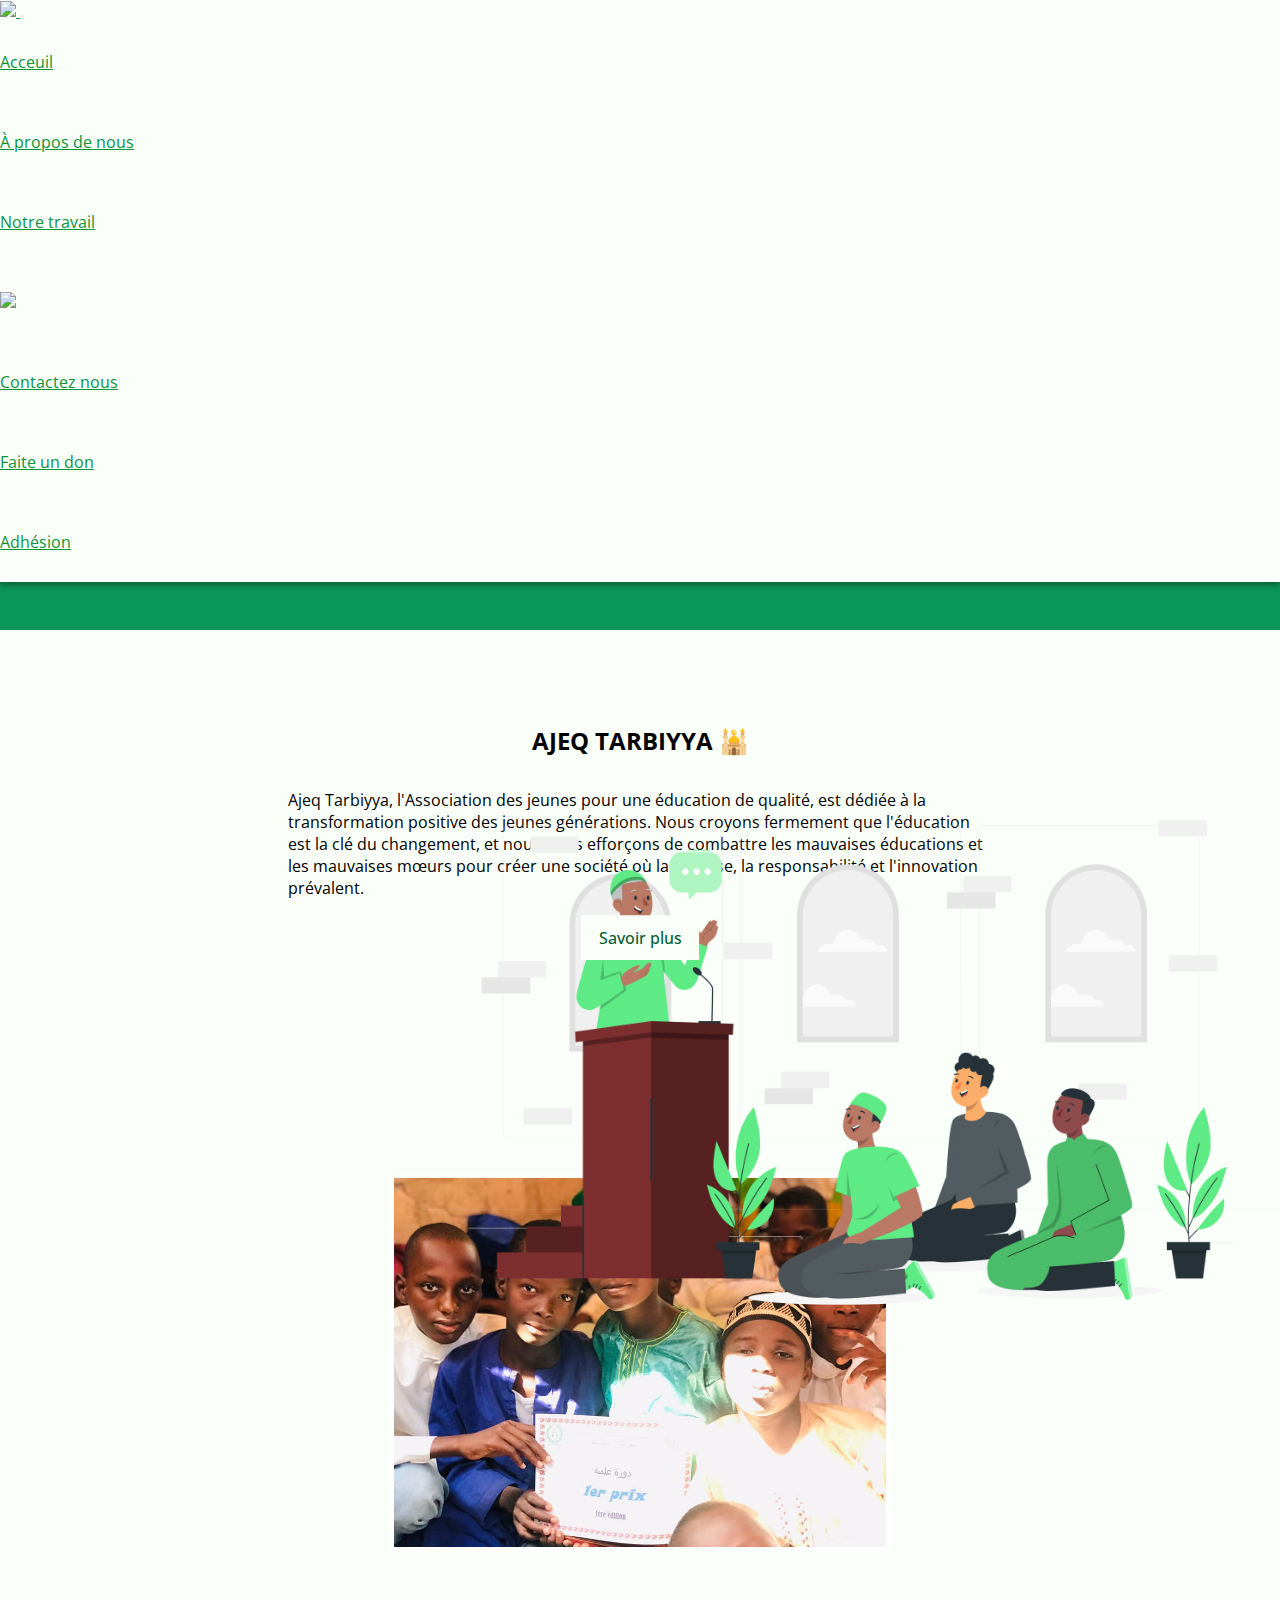
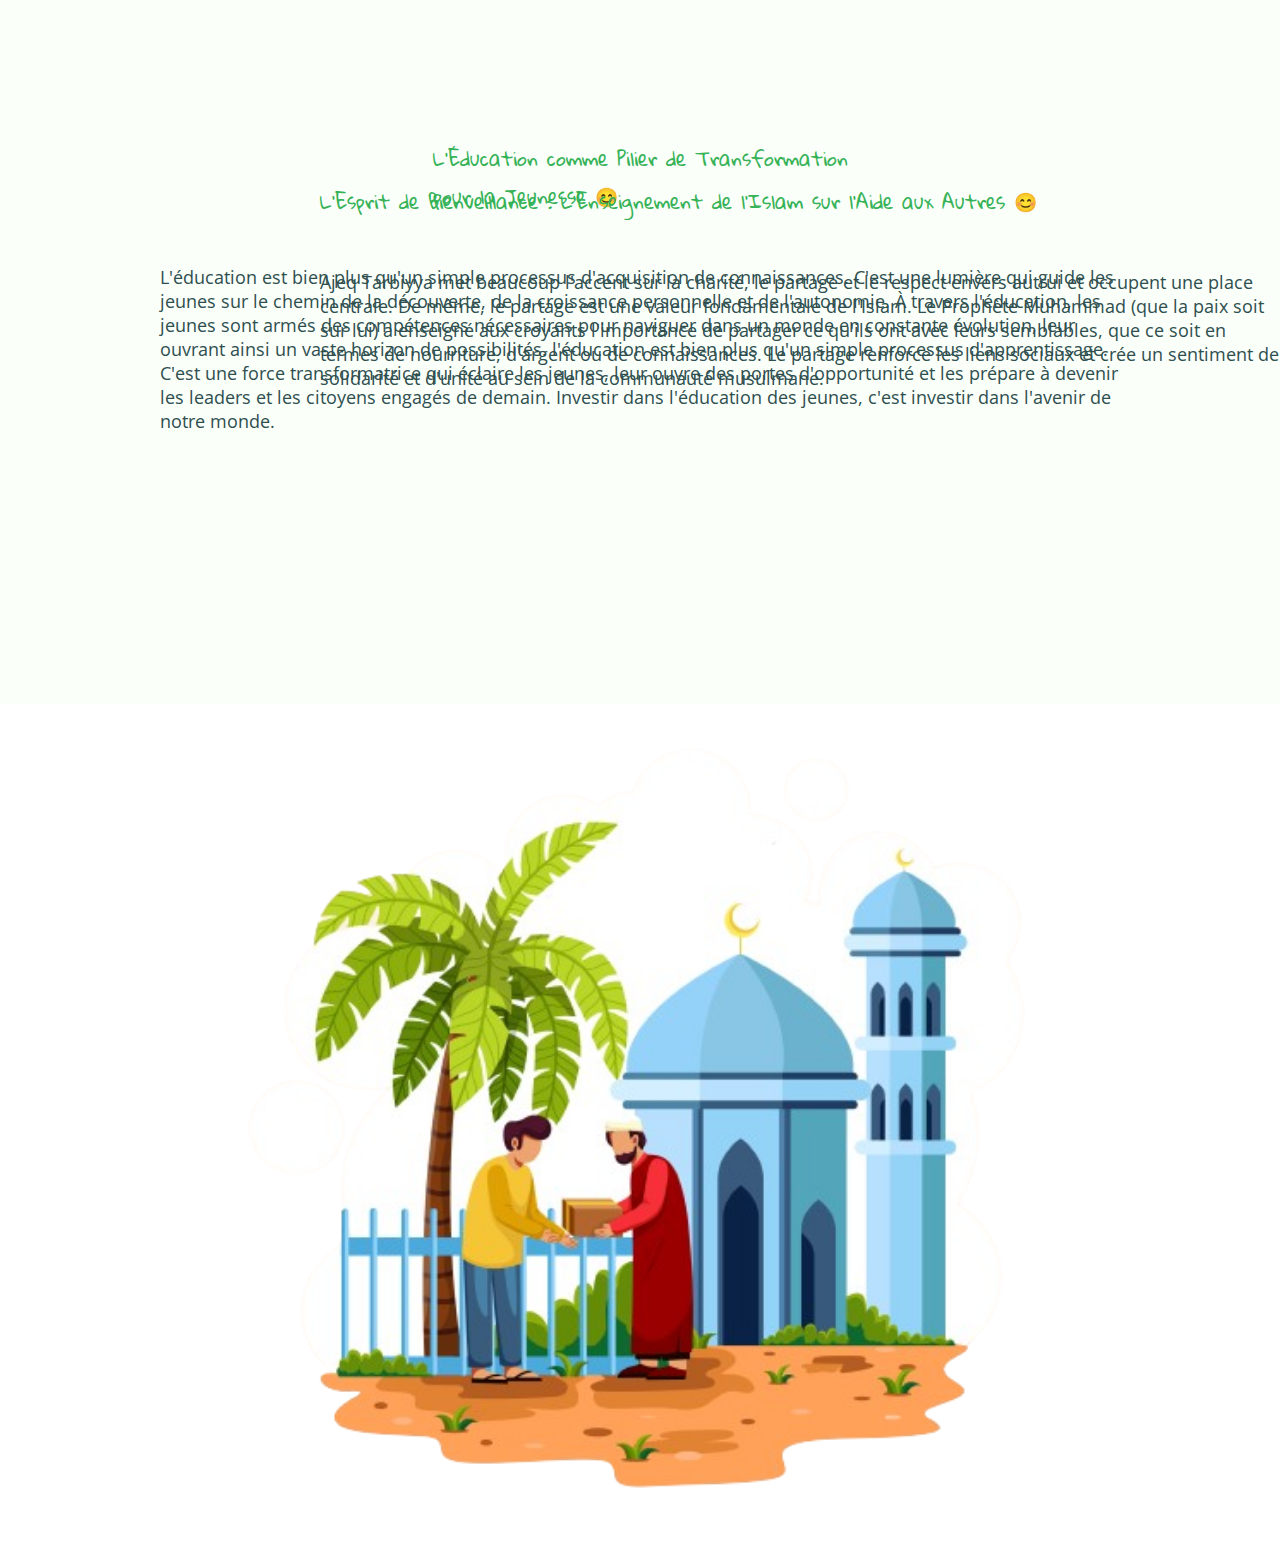
==== index.html @ 0041eaa5 "Adding ancre to the education page" ====
<!DOCTYPE html>
<html lang="fr">
  <head>
    <meta charset="UTF-8" />
    <meta http-equiv="X-UA-Compatible" content="IE=edge" />
    <meta name="viewport" content="width=device-width, initial-scale=1.0" />
    <link rel="stylesheet" href="styles/style.css" />
    <link
      href="https://cdn.jsdelivr.net/npm/bootstrap@5.3.2/dist/css/bootstrap.min.css"
      rel="stylesheet"
      integrity="sha384-T3c6CoIi6uLrA9TneNEoa7RxnatzjcDSCmG1MXxSR1GAsXEV/Dwwykc2MPK8M2HN"
      crossorigin="anonymous"
    />
    <title>Page d'acceuil</title>
  </head>
  <body>
    <header>
      <nav class="navbar navbar-expand-lg navbar-dark" id="headerNav">
        <div class="container-fluid">
          <a class="link navbar-brand d-block d-lg-none" href="#">
            <img
              src="/images/Capture_d_écran_2024-01-18_à_03.47.21-removebg-preview.png"
              height="80"
            />
          </a>
          <button
            class="navbar-toggler"
            type="button"
            data-bs-toggle="collapse"
            data-bs-target="#navbarNavDropdown"
            aria-controls="navbarNavDropdown"
            aria-expanded="false"
            aria-label="Toggle navigation"
          >
            <span class="navbar-toggler-icon burger"></span>
          </button>

          <div class="collapse navbar-collapse" id="navbarNavDropdown">
            <ul class="navbar-nav mx-auto">
              <li class="nav-item">
                <a
                  class="link nav-link mx-2 active lien"
                  aria-current="page"
                  href="index.html"
                  >Acceuil</a
                >
              </li>
              <li class="nav-item">
                <a class="link nav-link mx-2 lien" href="about.html"
                  >À propos de nous</a
                >
              </li>
              <li class="nav-item">
                <a class="link nav-link mx-2 lien" href="ourwork.html"
                  >Notre travail</a
                >
              </li>
              <li class="nav-item d-none d-lg-block">
                <a class="link nav-link mx-2" href="index.html">
                  <img
                    src="/images/Capture_d_écran_2024-01-18_à_03.47.21-removebg-preview.png"
                    height="80"
                  />
                </a>
              </li>
              <li class="nav-item">
                <a class="link nav-link mx-2 lien" href="#">Contactez nous</a>
              </li>
              <li class="nav-item">
                <a class="link nav-link mx-2 lien" href="#">Faite un don</a>
              </li>
              <li class="nav-item">
                <a class="link nav-link mx-2 lien" href="#">Adhésion</a>
              </li>
            </ul>
          </div>
        </div>
      </nav>
      <div class="container-fluid">
        <div class="row div_head_row">
          <div class="col-md-6 col-sm-12 div_head_text">
            <h2 class="text-white">AJEQ TARBIYYA &#128332;</h2>
            <p id="scrollingText" class="w-50 text-start text-white"></p>
            <a class="encre" href="#Education-SE">
              <button>
                <span>Savoir plus</span>
                <svg
                  viewBox="-5 -5 110 110"
                  preserveAspectRatio="none"
                  aria-hidden="true"
                >
                  <path
                    d="M0,0 C0,0 100,0 100,0 C100,0 100,100 100,100 C100,100 0,100 0,100 C0,100 0,0 0,0"
                  />
                </svg>
              </button>
            </a>
          </div>
          <div class="col-md-6 col-sm-12 div_head_img">
            <!--   ================ CRÉATION DU SLIDER IMAGE =================== -->

            <div class="w3-content w3-section" style="max-width: 500px">
              <img
                class="mySlides"
                src="images/ajeq-prix.jpeg"
                style="width: 100%"
              />
              <img
                class="mySlides"
                src="images/groupe-enfants.jpg"
                style="width: 100%"
              />
              <img
                class="mySlides"
                src="images/prix-ajeq-enfants.jpeg"
                style="width: 100%"
              />
            </div>
            <!--  ================ FIN ====================== -->
          </div>
        </div>
      </div>
    </header>
    <!--  ================ good-education-SE  ====================== -->
    <div class="container-fluid good-education-SE" id="Education-SE">
      <div class="row h-100 good-education-row">
        <div class="col-md-6 col-sm-12 good-education-illus">
          <img src="images/Imam-rafiki.png" alt="" />
        </div>
        <div class="col-md-6 col-sm-12 good-education-text">
          <h3 class="text-center">
            L'Éducation comme Pilier de Transformation <br />
            pour la Jeunesse &#128522;
          </h3>
          <p>
            L'éducation est bien plus qu'un simple processus d'acquisition de
            connaissances. C'est une lumière qui guide les jeunes sur le chemin
            de la découverte, de la croissance personnelle et de l'autonomie. À
            travers l'éducation, les jeunes sont armés des compétences
            nécessaires pour naviguer dans un monde en constante évolution, leur
            ouvrant ainsi un vaste horizon de possibilités. l'éducation est bien
            plus qu'un simple processus d'apprentissage. C'est une force
            transformatrice qui éclaire les jeunes, leur ouvre des portes
            d'opportunité et les prépare à devenir les leaders et les citoyens
            engagés de demain. Investir dans l'éducation des jeunes, c'est
            investir dans l'avenir de notre monde.
          </p>
        </div>
      </div>
    </div>
    <!--  ================ FIN  ====================== -->
 <!--  ================ charity-SE  ====================== -->
 <div class="container-fluid charity-SE">
  <div class="row h-100 charity-SE-row">
    <div class="col-md-6 col-sm-12 charity-SE-text">
      <h3 class="text-center">
        L'Esprit de Bienveillance : L'Enseignement de l'Islam sur l'Aide
        aux Autres &#128522;
      </h3>
      <p>
        Ajeq Tarbiyya met beaucoup l'accent sur la charité, le partage et le respect envers autrui
        et occupent une place centrale. 
        De même, le partage est une valeur fondamentale de l'Islam.
         Le Prophète Muhammad (que la paix soit sur lui) a enseigné aux 
         croyants l'importance de partager ce qu'ils ont avec leurs 
         semblables, que ce soit en termes de nourriture, d'argent ou de 
         connaissances. Le partage renforce les liens sociaux et crée un 
         sentiment de solidarité et d'unité au sein de la communauté
         musulmane.
      </p>
    </div>
    <div class="col-md-6 col-sm-12 charity-SE-illus">
      <img src="images/charity-removebg-preview.png" alt="" />
    </div>
   
  </div>
</div>
 <!--  ================ FIN  ====================== -->
    <script
      src="https://kit.fontawesome.com/17f6642d7e.js"
      crossorigin="anonymous"
    ></script>
    <script src="scripts/script.js"></script>
    <script
      src="https://cdn.jsdelivr.net/npm/bootstrap@5.3.2/dist/js/bootstrap.bundle.min.js"
      integrity="sha384-C6RzsynM9kWDrMNeT87bh95OGNyZPhcTNXj1NW7RuBCsyN/o0jlpcV8Qyq46cDfL"
      crossorigin="anonymous"
    ></script>
  </body>
</html>
---- styles/style.css ----
@import url('https://fonts.googleapis.com/css2?family=Open+Sans:ital,wght@0,300;0,400;0,500;0,600;0,700;0,800;1,300;1,400;1,500;1,600;1,700;1,800&display=swap');
/* font-family: 'Open Sans', sans-serif; */
@import url('https://fonts.googleapis.com/css2?family=Rubik:ital,wght@0,300;0,400;0,500;0,600;0,700;0,800;0,900;1,300;1,400;1,500;1,600;1,700;1,800;1,900&display=swap');
@import url('https://fonts.googleapis.com/css2?family=Gloria+Hallelujah&display=swap');

:root {
  --motion-ease: cubic-bezier(0.68, -0.6, 0.32, 1.6);
  --motion-duration: 0.3s;
}

/* font-family: 'Rubik', sans-serif; */
* {
  padding: 0;
  margin: 0;
  box-sizing: border-box;
}

body {
  font-family: 'Open Sans', sans-serif !important;
}

header {
  width: 100%;
  height: 70vh;
  background: hsl(153, 89%, 31%);
  background: linear-gradient(90deg, hsla(165, 89%, 31%, 1) 0%, hsl(149, 47%, 46%) 100%);
  background: -moz-linear-gradient(90deg, hsl(153, 89%, 31%) 0%, hsl(149, 47%, 46%) 100%);
  background: -webkit-linear-gradient(90deg, hsl(153, 89%, 31%) 0%, hsl(149, 47%, 46%) 100%);
  filter: progid: DXImageTransform.Microsoft.gradient(startColorstr="#099773", endColorstr="#43B692", GradientType=1);
}

.navbar .navbar-toggler-icon {
  background: hsl(153, 89%, 31%) !important;
  border-radius: 3px;
  background-image: url(/images/menu.png) !important;
  background-position: center !important;
  background-repeat: no-repeat !important;
  background-size: cover !important;
}

.navbar .navbar-toggler-icon:active {
  background: hsl(153, 92%, 19%) !important;
}

.burger {
  color: green !important;
}

.link {
  color: rgb(11, 148, 59) !important;
}

nav {
  background-color: #fafffa;
  box-shadow: rgba(0, 0, 0, 0.16) 0px 3px 6px, rgba(0, 0, 0, 0.23) 0px 3px 6px;
}

.div_head_text {
  height: 57.8vh !important;
  display: flex;
  flex-direction: column;
  align-items: center;
  justify-content: center;
}

.div_head_text h2 {
  margin-bottom: 2rem;
}

#scrollingText {
  font-size: 16px;
  width: 55% !important;
}

.div_head_text button {
  appearance: none;
  background: transparent;
  border: 0;
  color: hsl(153, 92%, 19%) !important;
  cursor: pointer;
  font: inherit;
  font-weight: 500;
  line-height: 1;
  padding: 0.9em 1.1em;
  position: relative;
  transition: filter var(--motion-duration);
  margin-top: 1rem;
}

button:hover {
  filter: brightness(1.1);
}

button:active {
  filter: brightness(0.9);
}

button>span {
  display: block;
  position: relative;
  transition: transform var(--motion-duration) var(--motion-ease);
  z-index: 1;
}

button:hover>span {
  transform: scale(1.05);
}

button:active>span {
  transform: scale(0.95);
}

button>svg {
  fill: #fafffa;
  position: absolute;
  top: -5%;
  left: -5%;
  width: 110%;
  height: 110%;
}

button>svg>path {
  transition: var(--motion-duration) var(--motion-ease);
}

button:hover>svg>path {
  d: path("M0,0 C0,-5 100,-5 100,0 C105,0 105,100 100,100 C100,105 0,105 0,100 C-5,100 -5,0 0,0");
}

button:active>svg>path {
  d: path("M0,0 C30,10 70,10 100,0 C95,30 95,70 100,100 C70,90 30,90 0,100 C5,70 5,30 0,0");
}

.div_head_img {
  height: 57.8vh !important;
  display: flex;
  align-items: center;
  justify-content: center;
  background-image: url(/images/Curve\ Line.svg) !important;
  background-size: cover;
  background-position: center;
  background-repeat: no-repeat;
}

.lien:hover {
  color: rgba(11, 100, 42, 0.731) !important;
  font-weight: bolder;
}

/* ================SLIDER STYLE========================= */
.mySlides {
  display: none;
}

.w3-section {
  border: 4px solid #fff;
}

/* ================FIN========================= */
/*    height: 100% !important;
   background-color: aqua;
   background-image: url(/images/Moon.svg) !important; */
/* ================ Fgood-education-SE ========================= */
.good-education-SE {
  width: 100%;
  height: 93vh;
  background-color: #fafffa;
}

.good-education-row {
  height: 100% !important;
}

.good-education-illus {
  display: flex;
  flex-direction: column;
  justify-content: center;
  align-items: end;
  height: 100% !important;
}

.good-education-text {
  display: flex;
  flex-direction: column;
  justify-content: center;
  align-items: center;
  height: 100% !important;
  background-image: url(../images/mandala-green.jpg);
  background-repeat: no-repeat;
  background-size: 300px;
  background-position: bottom -27% right -10%;
}

.good-education-illus img {
  width: 67%;
}

.good-education-text h3 {
  font-family: "Gloria Hallelujah", cursive;
  font-weight: 400;
  font-style: normal;
  color: #36b257;
  margin-bottom: 50px;
}

.good-education-text p {
  width: 75%;
  color: darkslategrey;
  font-size: 18px;
}

/* ================ FIN ========================= */
/* ================ charity-SE ========================= */
.charity-SE {
  width: 100%;
  height: 93vh;
  background-color: #fafffa;
}

.charity-SE-row {
  height: 100% !important;
}

.charity-SE-illus {
  display: flex;
  flex-direction: column;
  justify-content: center;
  align-items: center;
  height: 100% !important;
  background-image: url(../images/mandala-green.jpg);
  background-repeat: no-repeat;
  background-size: 300px;
  background-position: top -27% right 12%;
}

.charity-SE-text {
  display: flex;
  flex-direction: column;
  justify-content: center;
  align-items: end;
  height: 100% !important;

}

.charity-SE-illus img {
  width: 67%;
}

.charity-SE-text h3 {
  font-family: "Gloria Hallelujah", cursive;
  font-weight: 400;
  font-style: normal;
  color: #36b257;
  margin-bottom: 50px;
  width: 75%;
}

.charity-SE-text p {
  width: 75%;
  color: darkslategrey;
  font-size: 18px;
}

/* ================ FIN ========================= */
@media screen and (min-width:992px) {
  .nav-item {
    line-height: 80px;
  }
}

@media screen and (max-width:843px) {
  header {
    width: 100%;
    height: 100vh !important;
  }
}

@media screen and (max-width:1024px) {
  header {
    width: 100%;
    height: 90vh !important;
  }

  #scrollingText {
    font-size: 14px;
    width: 85% !important;
  }

  .w3-section {
    width: 85%;
  }
}
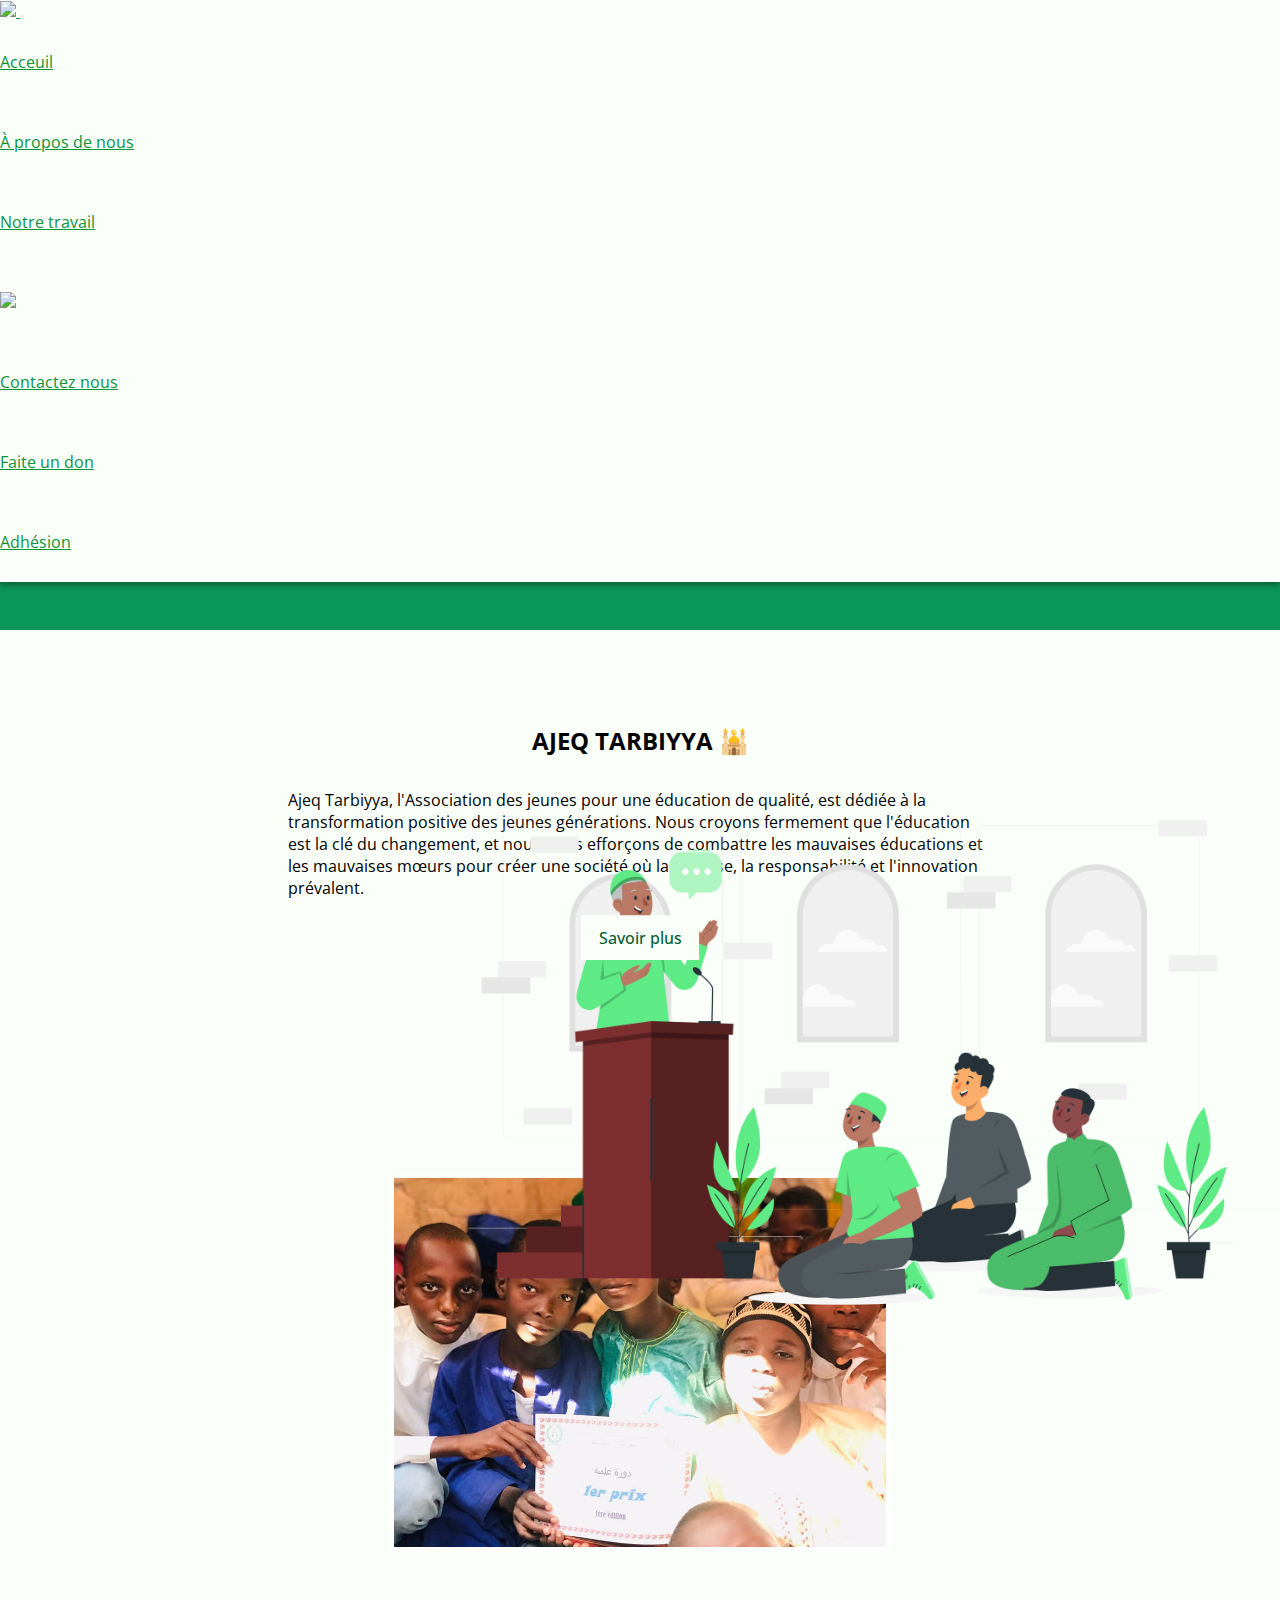
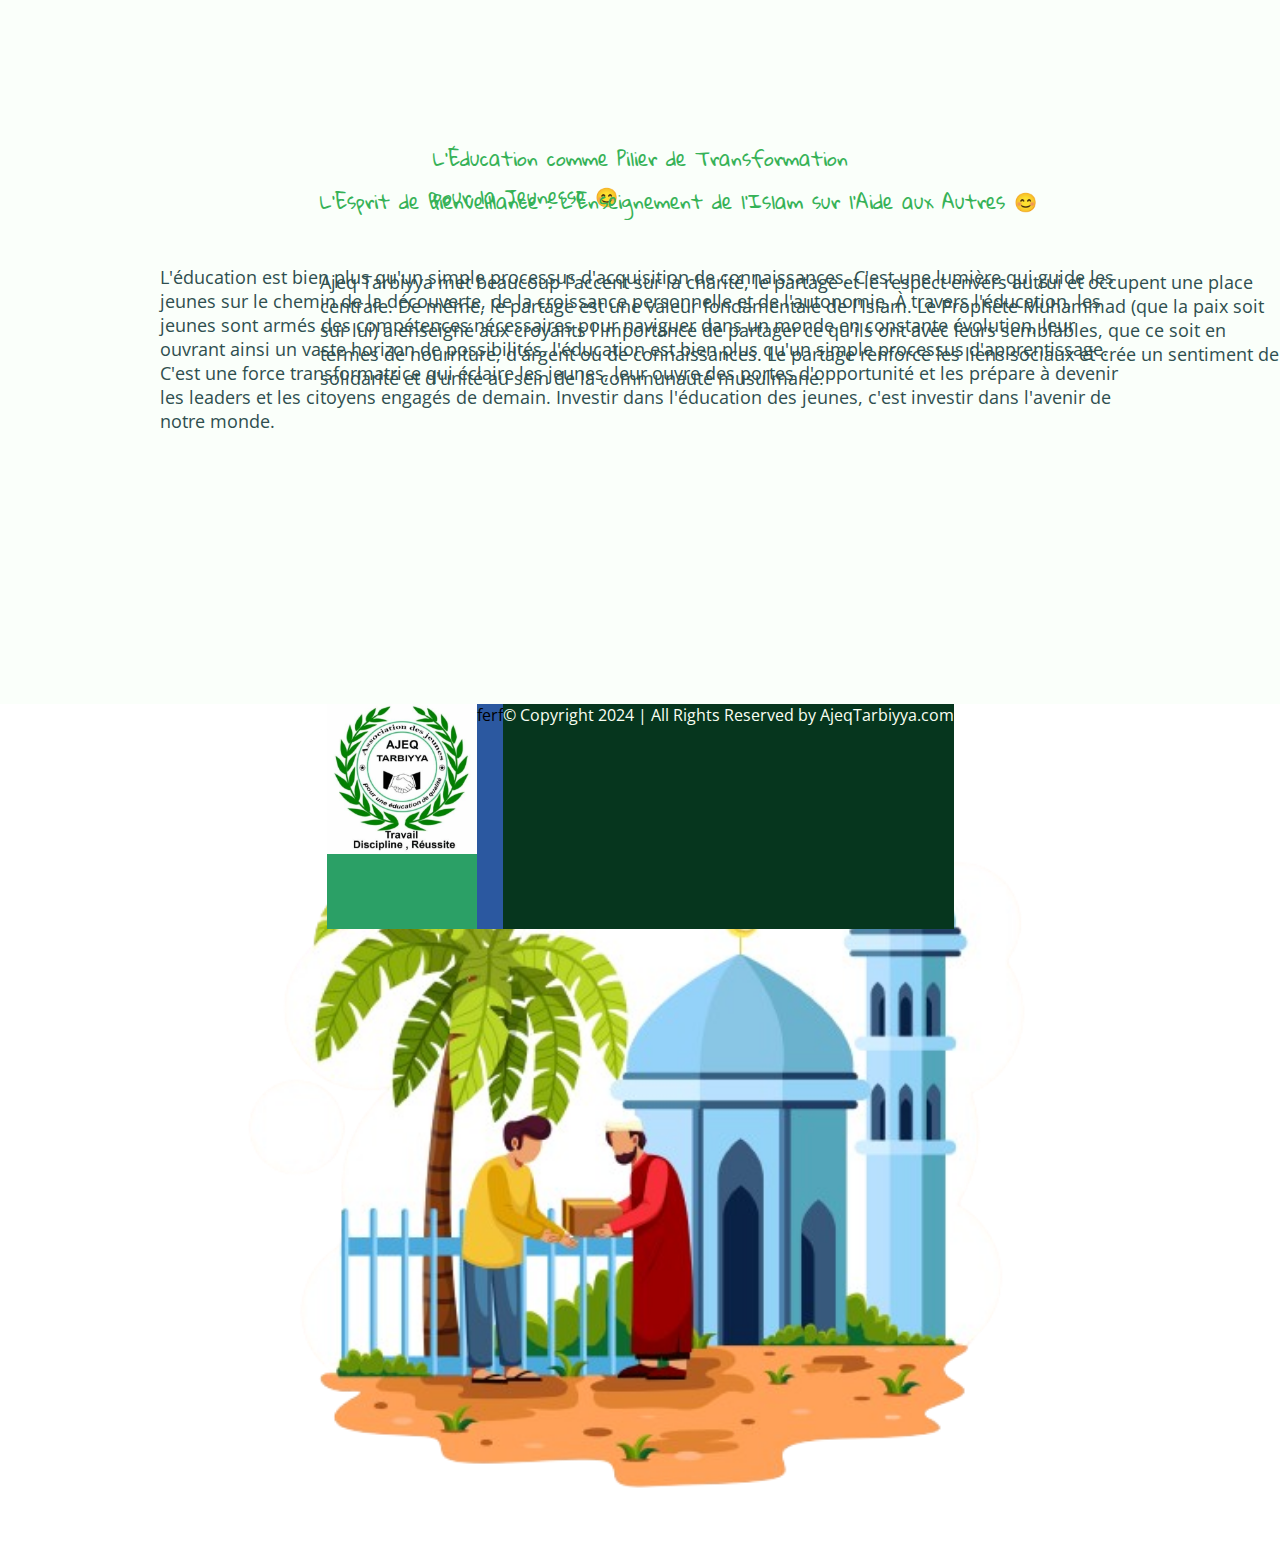
==== commit f328f94c: "footer" ====
--- a/index.html
+++ b/index.html
@@ -149,33 +149,49 @@
       </div>
     </div>
     <!--  ================ FIN  ====================== -->
- <!--  ================ charity-SE  ====================== -->
- <div class="container-fluid charity-SE">
-  <div class="row h-100 charity-SE-row">
-    <div class="col-md-6 col-sm-12 charity-SE-text">
-      <h3 class="text-center">
-        L'Esprit de Bienveillance : L'Enseignement de l'Islam sur l'Aide
-        aux Autres &#128522;
-      </h3>
-      <p>
-        Ajeq Tarbiyya met beaucoup l'accent sur la charité, le partage et le respect envers autrui
-        et occupent une place centrale. 
-        De même, le partage est une valeur fondamentale de l'Islam.
-         Le Prophète Muhammad (que la paix soit sur lui) a enseigné aux 
-         croyants l'importance de partager ce qu'ils ont avec leurs 
-         semblables, que ce soit en termes de nourriture, d'argent ou de 
-         connaissances. Le partage renforce les liens sociaux et crée un 
-         sentiment de solidarité et d'unité au sein de la communauté
-         musulmane.
-      </p>
+    <!--  ================ charity-SE  ====================== -->
+    <div class="container-fluid charity-SE">
+      <div class="row h-100 charity-SE-row">
+        <div class="col-md-6 col-sm-12 charity-SE-text">
+          <h3 class="text-center">
+            L'Esprit de Bienveillance : L'Enseignement de l'Islam sur l'Aide aux
+            Autres &#128522;
+          </h3>
+          <p>
+            Ajeq Tarbiyya met beaucoup l'accent sur la charité, le partage et le
+            respect envers autrui et occupent une place centrale. De même, le
+            partage est une valeur fondamentale de l'Islam. Le Prophète Muhammad
+            (que la paix soit sur lui) a enseigné aux croyants l'importance de
+            partager ce qu'ils ont avec leurs semblables, que ce soit en termes
+            de nourriture, d'argent ou de connaissances. Le partage renforce les
+            liens sociaux et crée un sentiment de solidarité et d'unité au sein
+            de la communauté musulmane.
+          </p>
+        </div>
+        <div class="col-md-6 col-sm-12 charity-SE-illus">
+          <img src="images/charity-removebg-preview.png" alt="" />
+        </div>
+      </div>
     </div>
-    <div class="col-md-6 col-sm-12 charity-SE-illus">
-      <img src="images/charity-removebg-preview.png" alt="" />
-    </div>
-   
-  </div>
-</div>
- <!--  ================ FIN  ====================== -->
+    <footer>
+      <div class="container bg-dark">
+        <div class="row bg-danger">
+          <div class="col-md-6 col-sm-12 d-flex">
+            <img
+              class="footer-logo-img"
+              src="images/logo ajeq.png"
+              alt="logo Ajeq Tarbiyya"
+            />
+            <ul></ul>
+          </div>
+          <div class="col-md-6 col-sm-12">ferf</div>
+          <span>
+            © Copyright 2024 | All Rights Reserved by AjeqTarbiyya.com</span
+          >
+        </div>
+      </div>
+    </footer>
+    <!--  ================ FIN  ====================== -->
     <script
       src="https://kit.fontawesome.com/17f6642d7e.js"
       crossorigin="anonymous"
--- a/styles/style.css
+++ b/styles/style.css
@@ -262,6 +262,32 @@
 }
 
 /* ================ FIN ========================= */
+/* ================ FOOTER ========================= */
+footer{
+  height: 30vh;
+  width: 100%;
+  display: flex;
+  justify-content: center;
+}
+footer div :nth-child(1){
+  background-color: #2ba066;
+  height: 25vh;
+  display: flex;
+  justify-content: space-around;
+ }
+ footer div :nth-child(2){
+  background-color: #2b58a0;
+  height: 25vh;
+ }
+footer div :nth-child(3){
+  background-color: #06361e;
+  color: #fafff3;
+}
+.footer-logo-img{
+  width: 150px;
+  height: 150px !important;
+}
+/* ================ FIN ========================= */
 @media screen and (min-width:992px) {
   .nav-item {
     line-height: 80px;
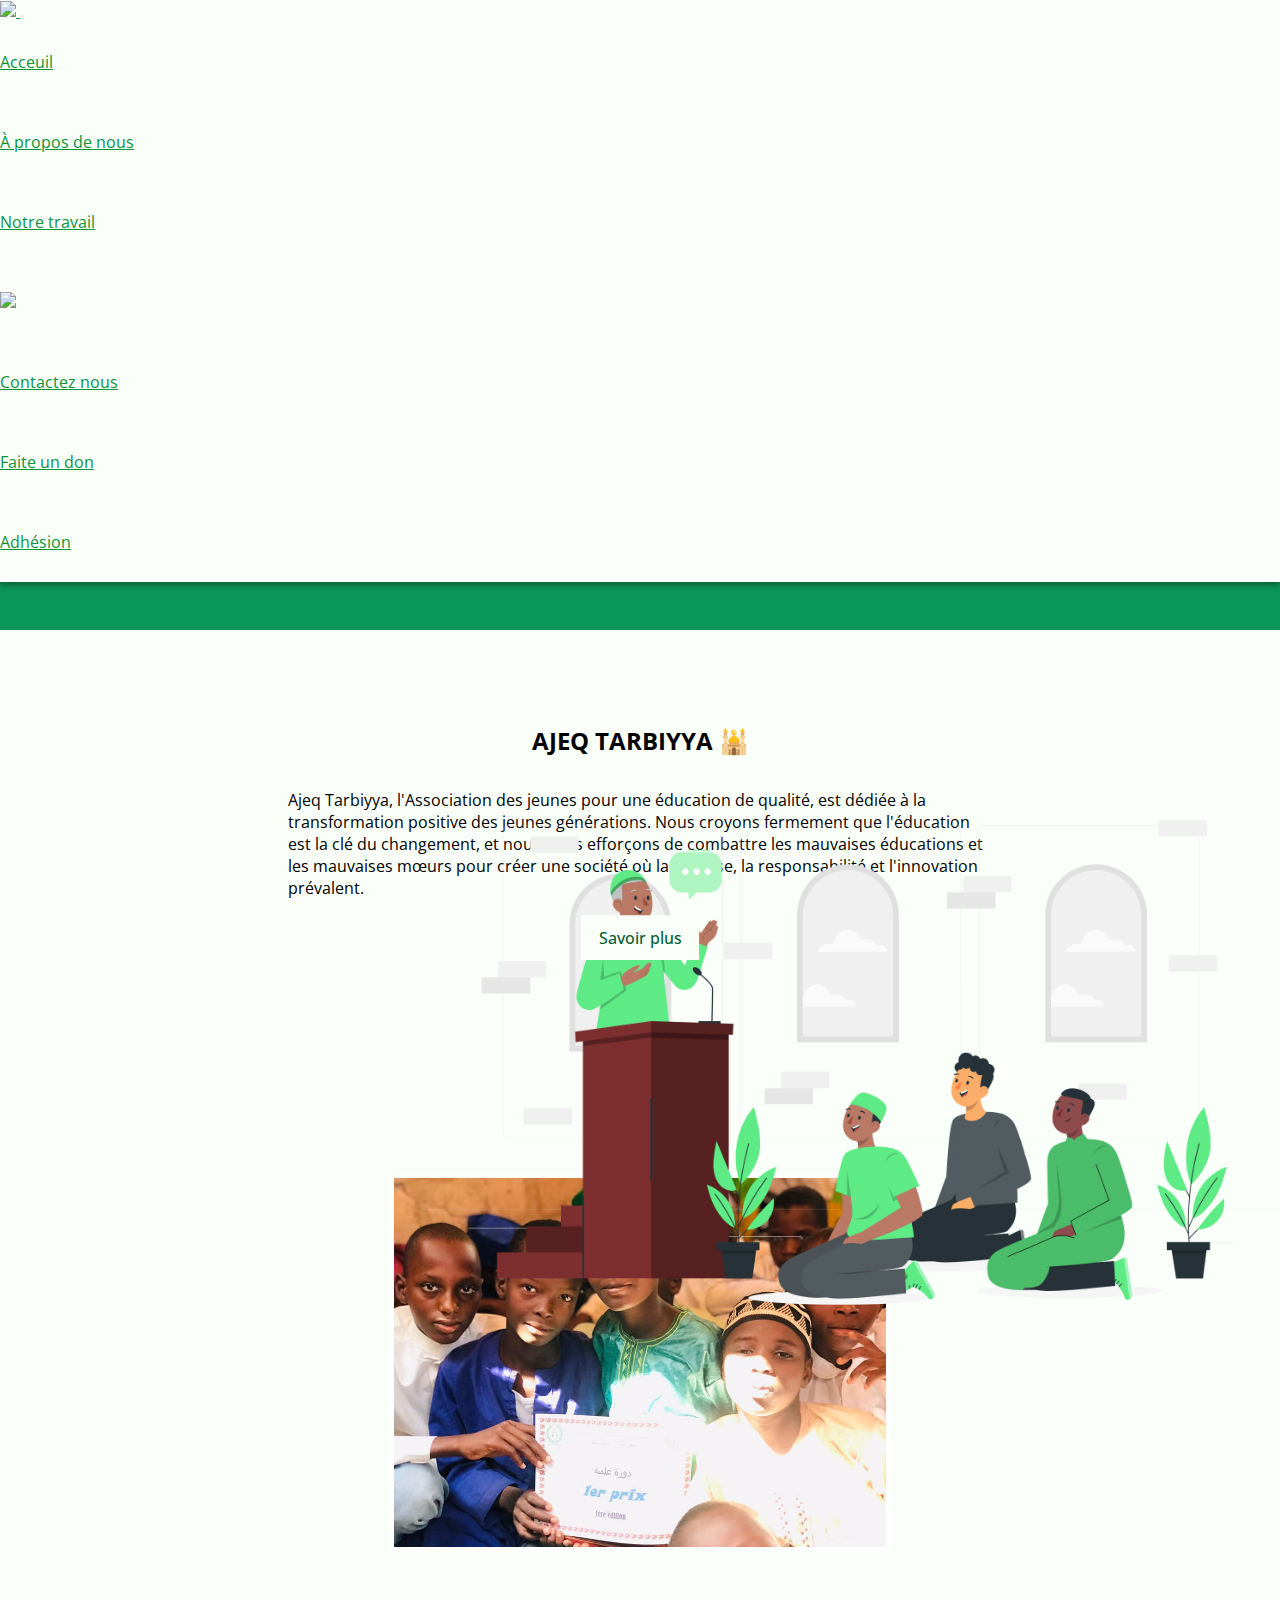
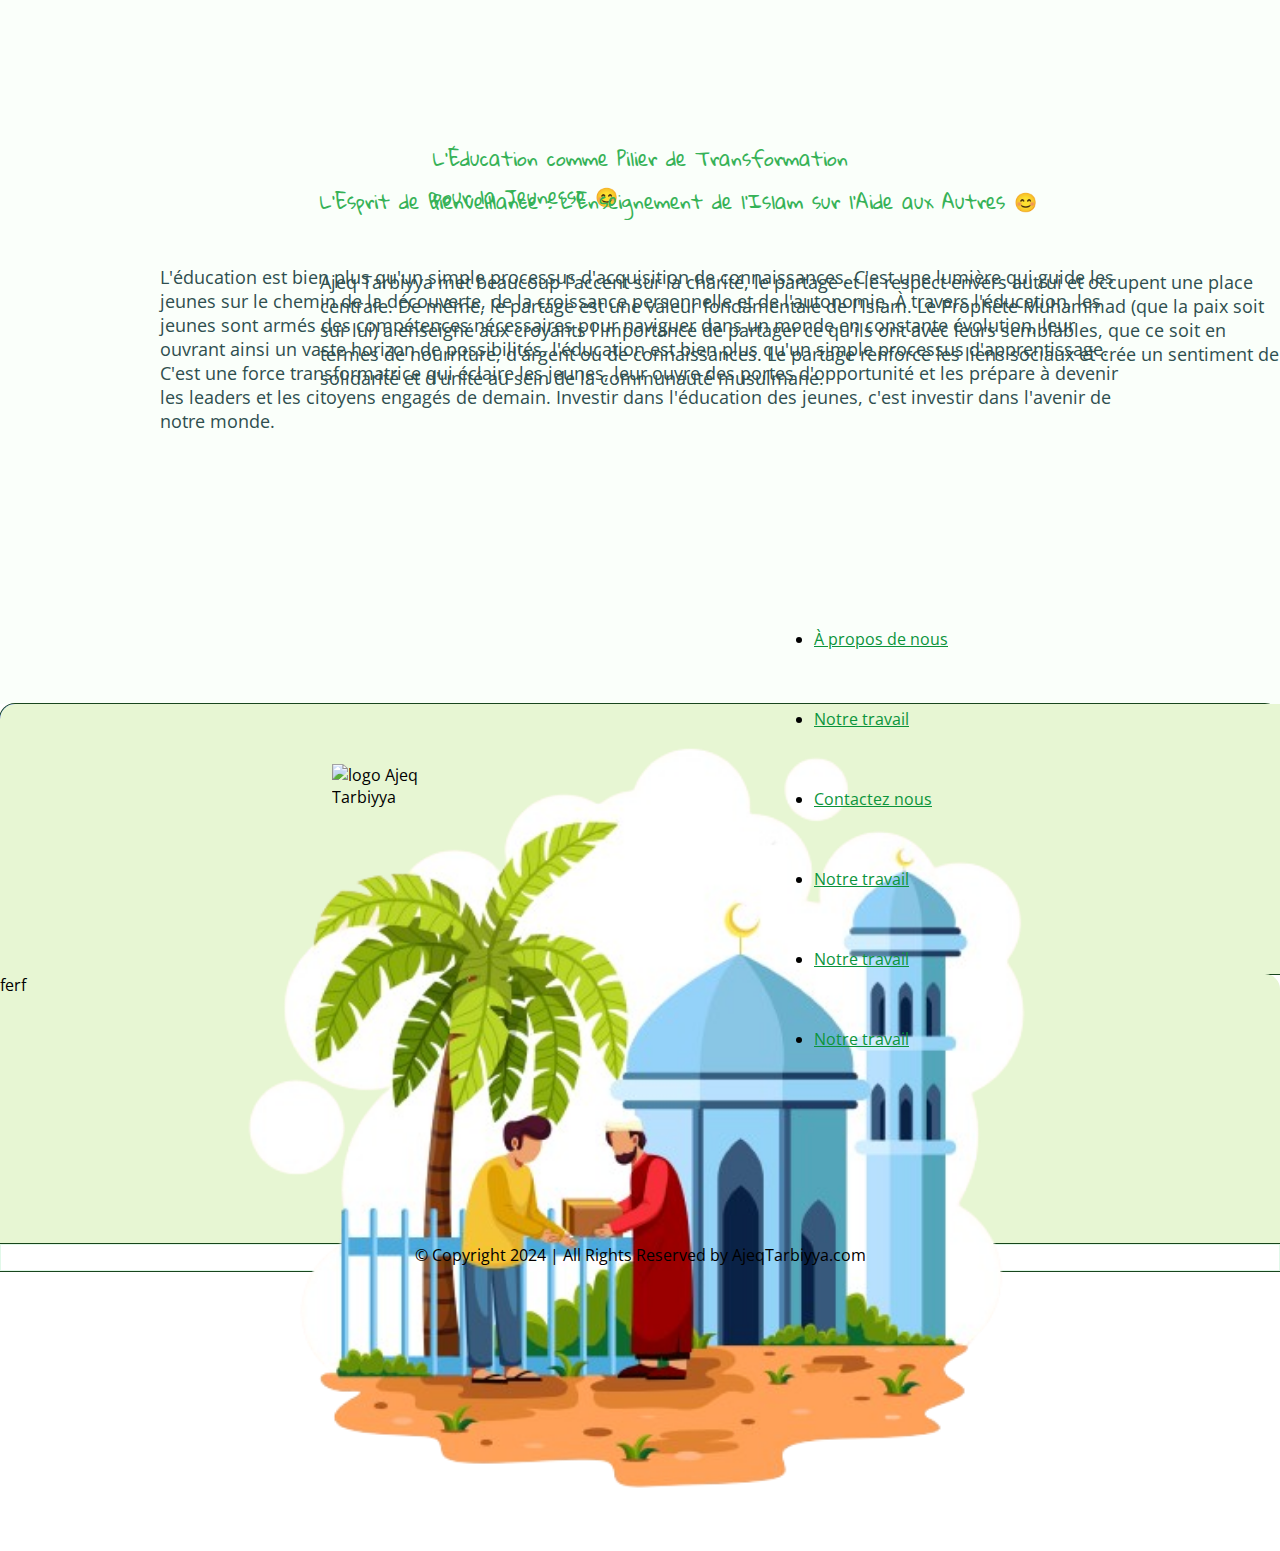
==== commit 6cf3767f: "footer" ====
--- a/index.html
+++ b/index.html
@@ -173,24 +173,51 @@
         </div>
       </div>
     </div>
-    <footer>
-      <div class="container bg-dark">
-        <div class="row bg-danger">
-          <div class="col-md-6 col-sm-12 d-flex">
-            <img
-              class="footer-logo-img"
-              src="images/logo ajeq.png"
-              alt="logo Ajeq Tarbiyya"
-            />
-            <ul></ul>
-          </div>
-          <div class="col-md-6 col-sm-12">ferf</div>
-          <span>
-            © Copyright 2024 | All Rights Reserved by AjeqTarbiyya.com</span
-          >
-        </div>
-      </div>
-    </footer>
+    <div class="container footer">
+      <div class="row footer-row">
+        <div class="col-md-6 col-sm-12 d-flex footer-logo">
+          <img
+            class="footer-logo-img"
+            src="images/Capture_d_écran_2024-01-18_à_03.47.21-removebg-preview.png"
+            alt="logo Ajeq Tarbiyya"
+          />
+          <ul>
+            <li class="nav-item">
+              <a class="link nav-link lien" href="about.html"
+                >À propos de nous</a
+              >
+            </li>
+            <li class="nav-item">
+              <a class="link nav-link lien" href="ourwork.html"
+                >Notre travail</a
+              >
+            </li>
+            <li class="nav-item">
+              <a class="link nav-link lien" href="#"
+                >Contactez nous</a
+              >
+            </li>
+            <li class="nav-item">
+              <a class="link nav-link lien" href="#"
+                >Notre travail</a
+              >
+            </li>
+            <li class="nav-item">
+              <a class="link nav-link lien" href="#"
+                >Notre travail</a
+              >
+            </li>
+            <li class="nav-item">
+              <a class="link nav-link lien" href="#"
+                >Notre travail</a
+              >
+            </li>
+          </ul>
+        </div>
+        <div class="col-md-6 col-sm-12 footer-social">ferf</div>
+        <span> © Copyright 2024 | All Rights Reserved by AjeqTarbiyya.com</span>
+      </div>
+    </div>
     <!--  ================ FIN  ====================== -->
     <script
       src="https://kit.fontawesome.com/17f6642d7e.js"
--- a/styles/style.css
+++ b/styles/style.css
@@ -263,25 +263,38 @@
 
 /* ================ FIN ========================= */
 /* ================ FOOTER ========================= */
-footer{
+.footer{
   height: 30vh;
   width: 100%;
-  display: flex;
-  justify-content: center;
-}
-footer div :nth-child(1){
-  background-color: #2ba066;
-  height: 25vh;
-  display: flex;
-  justify-content: space-around;
- }
- footer div :nth-child(2){
-  background-color: #2b58a0;
-  height: 25vh;
- }
-footer div :nth-child(3){
-  background-color: #06361e;
-  color: #fafff3;
+  background-color: green !important;
+  border-radius: 15px 15px 0px 0px;
+  box-shadow: rgba(103, 218, 147, 0.2) 0px 0px 0px 1px inset, rgba(0, 50, 6, 0.9) 0px 0px 0px 1px;
+}
+.footer-row{
+  height: 100%;
+  background-color: blue;
+  border-radius: 15px 15px 0px 0px;
+}
+.footer-logo{
+  background-color: #e7f6d3;
+  height: 100%;
+  border-radius: 15px 0px 0px 0px;
+  display: flex;
+  justify-content: space-evenly;
+  align-items: center;
+  
+}
+.footer-social{
+  background-color: #e7f6d3;
+  height: 100%;
+  border-radius: 0px 15px 0px 0px;
+}
+.footer-row span{
+  height: 10%;
+  background-color: #fff;
+  box-shadow: rgba(103, 218, 147, 0.2) 0px 0px 0px 1px inset, rgba(0, 50, 6, 0.9) 0px 0px 0px 1px;
+  display: flex;
+  justify-content: center;
 }
 .footer-logo-img{
   width: 150px;
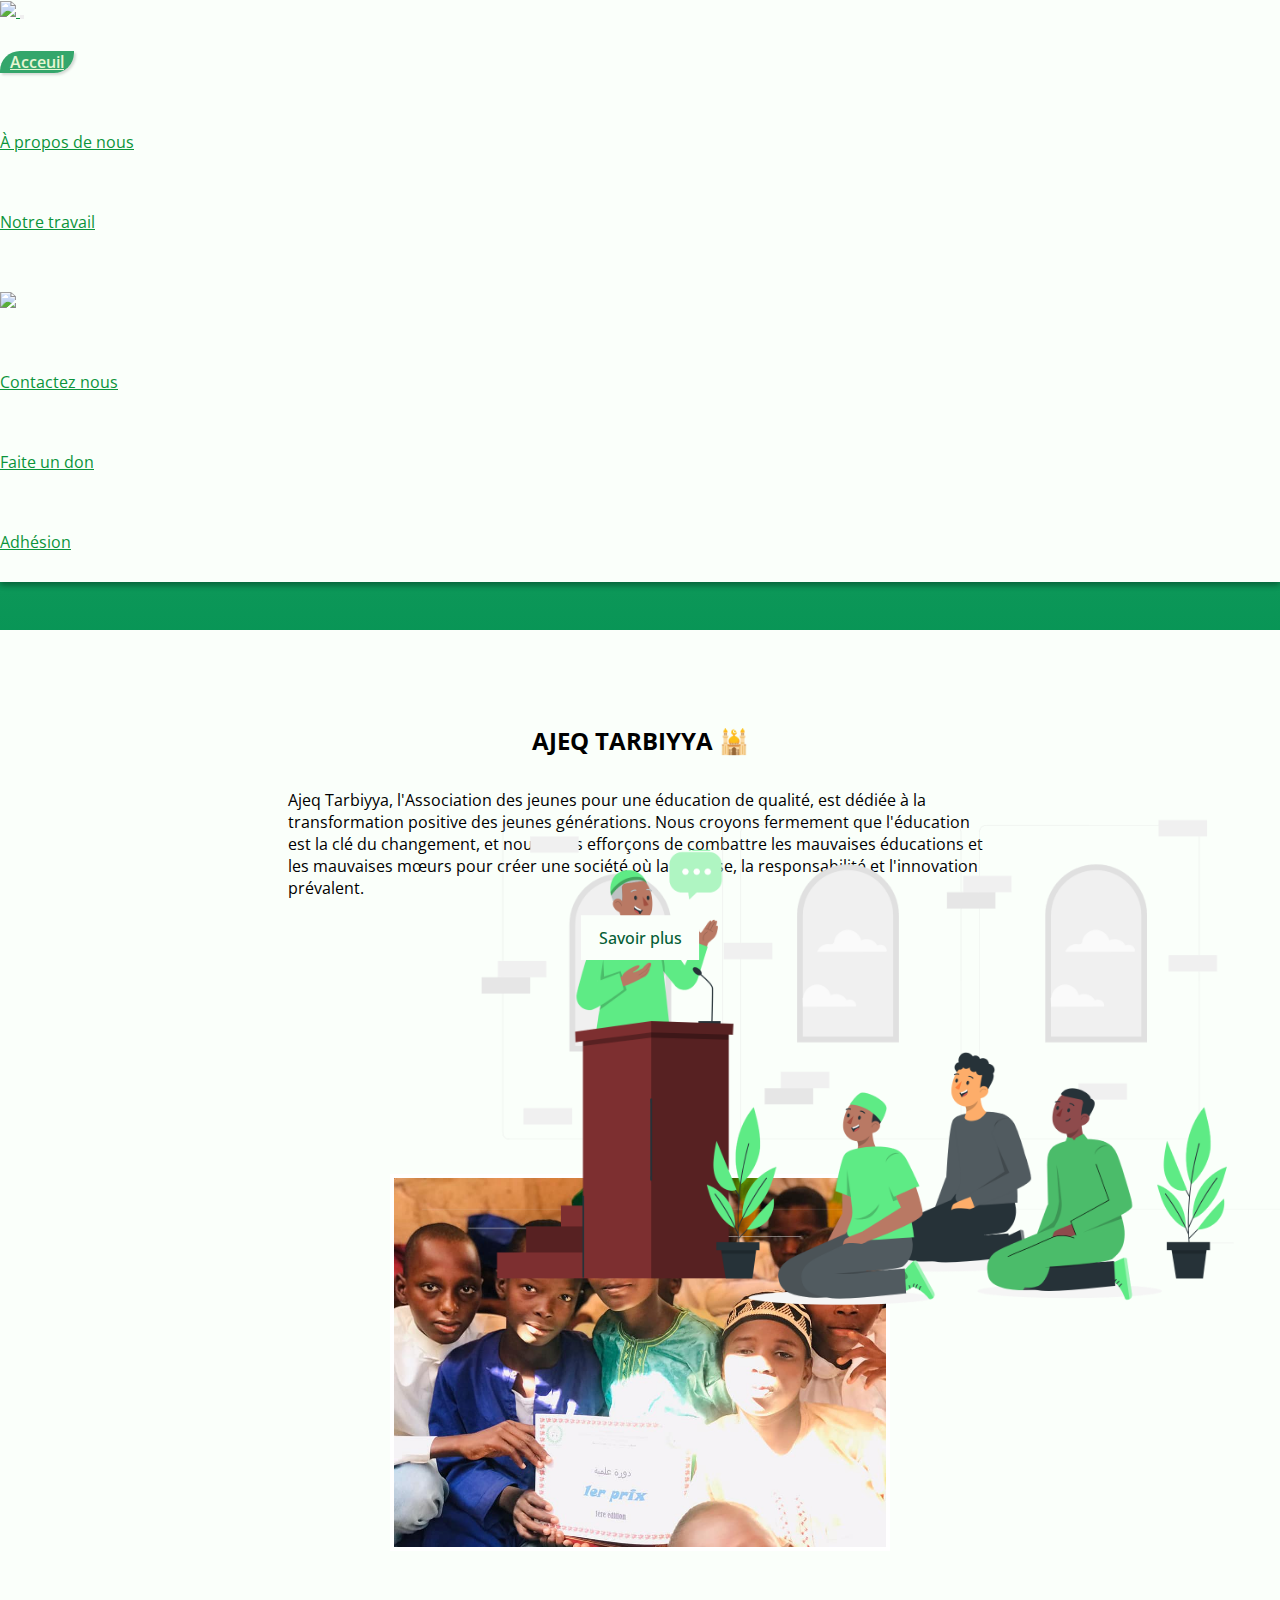
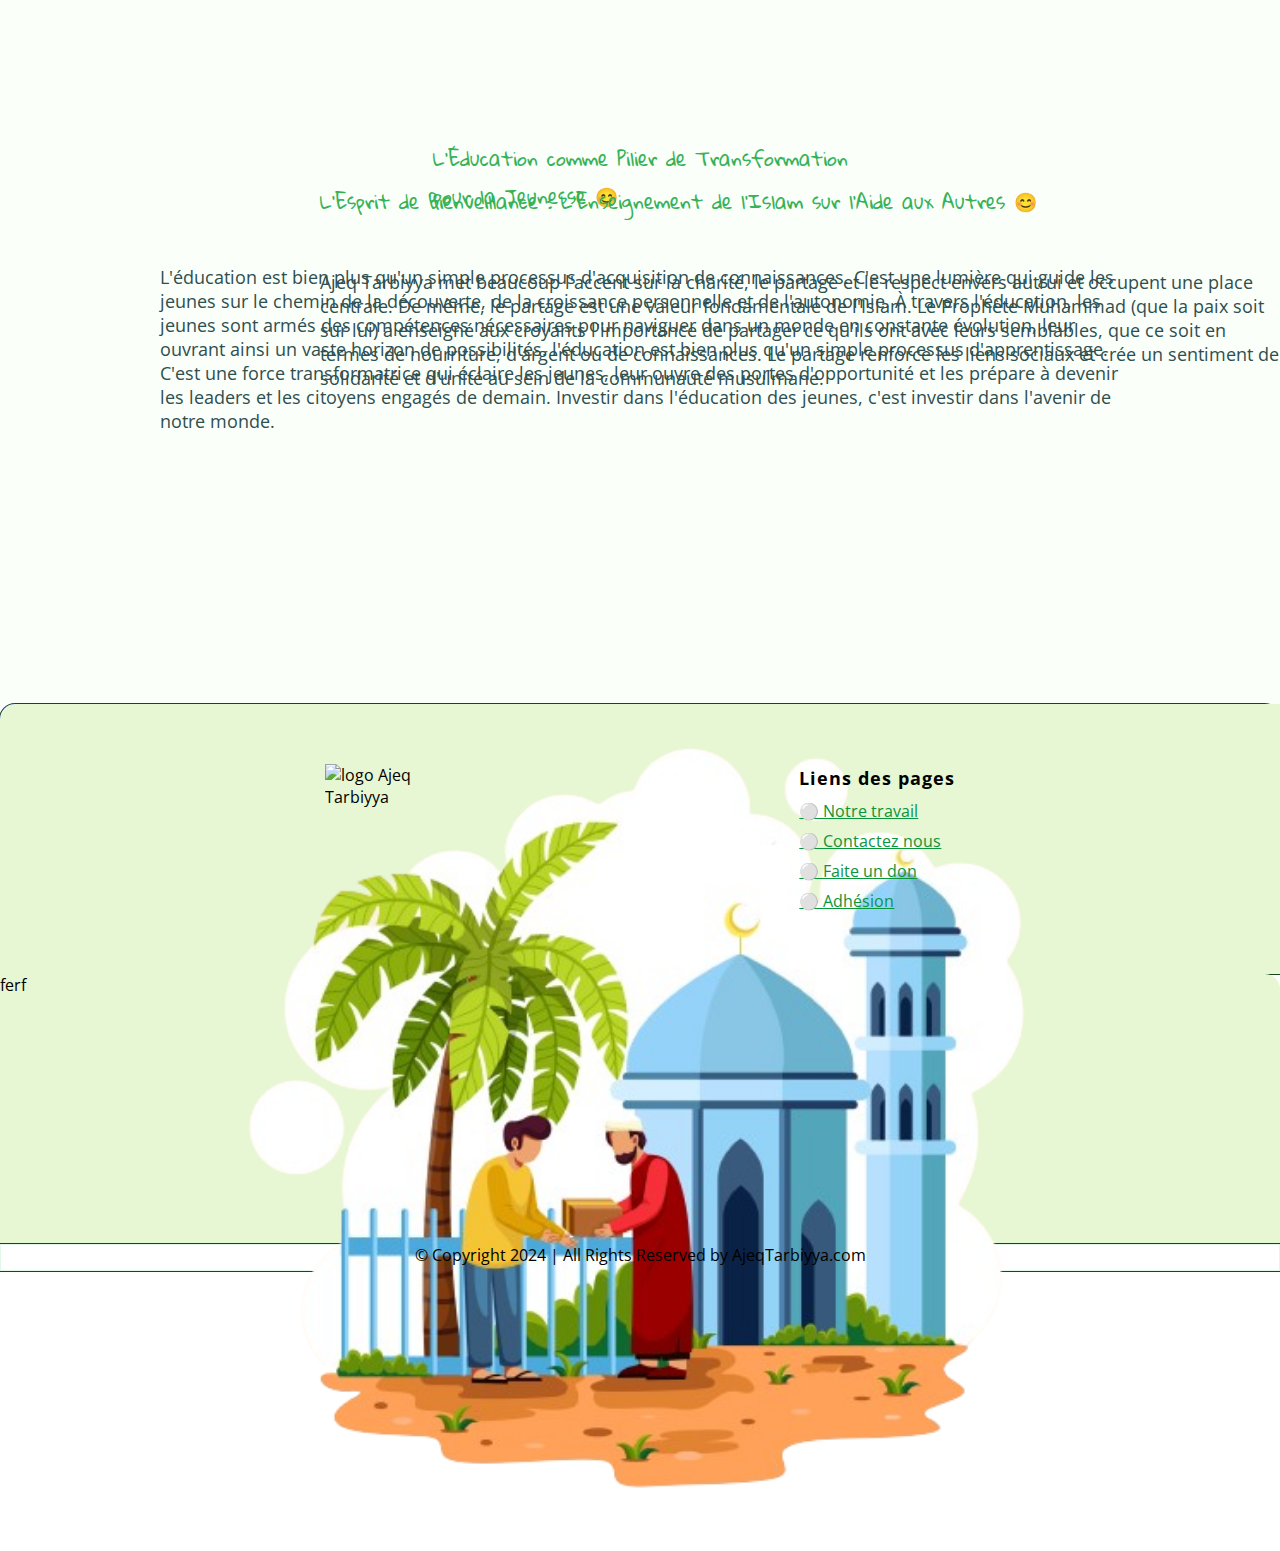
==== commit 9ef85dce: "footer modification" ====
--- a/index.html
+++ b/index.html
@@ -182,35 +182,29 @@
             alt="logo Ajeq Tarbiyya"
           />
           <ul>
-            <li class="nav-item">
-              <a class="link nav-link lien" href="about.html"
-                >À propos de nous</a
-              >
+            <li class="nav-item lien-page">
+             Liens des pages
             </li>
             <li class="nav-item">
               <a class="link nav-link lien" href="ourwork.html"
-                >Notre travail</a
+                >&#9898; Notre travail</a
               >
             </li>
             <li class="nav-item">
               <a class="link nav-link lien" href="#"
-                >Contactez nous</a
+                >&#9898; Contactez nous</a
               >
             </li>
             <li class="nav-item">
               <a class="link nav-link lien" href="#"
-                >Notre travail</a
+                >&#9898; Faite un don</a
               >
             </li>
             <li class="nav-item">
               <a class="link nav-link lien" href="#"
-                >Notre travail</a
-              >
-            </li>
-            <li class="nav-item">
-              <a class="link nav-link lien" href="#"
-                >Notre travail</a
-              >
+                >&#9898; Adhésion</a
+              >
+            </li>
             </li>
           </ul>
         </div>
--- a/styles/style.css
+++ b/styles/style.css
@@ -284,6 +284,10 @@
   align-items: center;
   
 }
+.footer-logo ul .nav-item{
+ line-height: 30px;
+  
+}
 .footer-social{
   background-color: #e7f6d3;
   height: 100%;
@@ -300,11 +304,28 @@
   width: 150px;
   height: 150px !important;
 }
+.lien-page{
+  font-weight: 700;
+  letter-spacing: 1px;
+  font-size: 18px;
+  margin-bottom: 3px;
+}
 /* ================ FIN ========================= */
 @media screen and (min-width:992px) {
   .nav-item {
     line-height: 80px;
   }
+  .navbar-nav li .active{
+    padding: 0 10px !important;
+    color: #e7f6d3 !important;
+    background-color: #34a66b!important;
+    font-weight: 600;
+    border-radius: 20px 0px 20px 0px;
+    box-shadow: rgba(0, 0, 0, 0.15) 1.95px 1.95px 2.6px;
+  }
+  .footer-logo .nav-item {
+   list-style: none !important;
+  }
 }
 
 @media screen and (max-width:843px) {
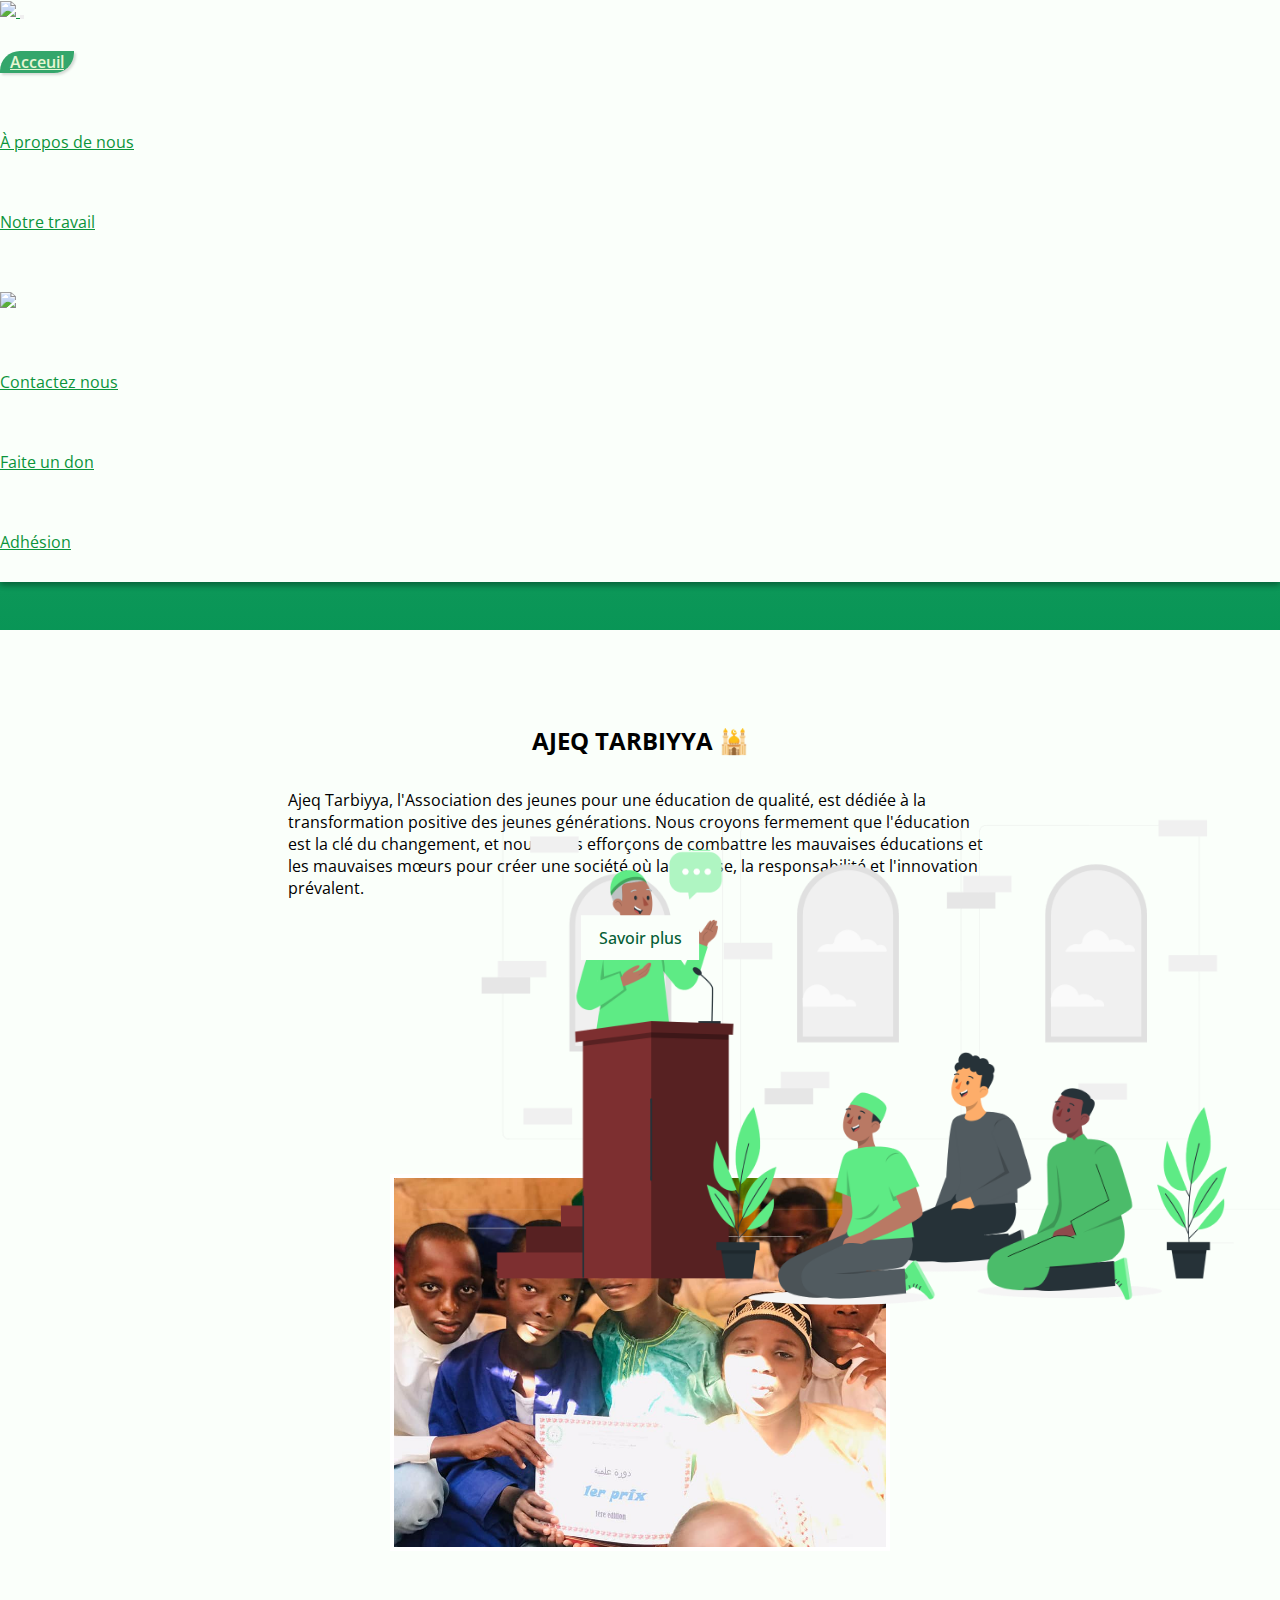
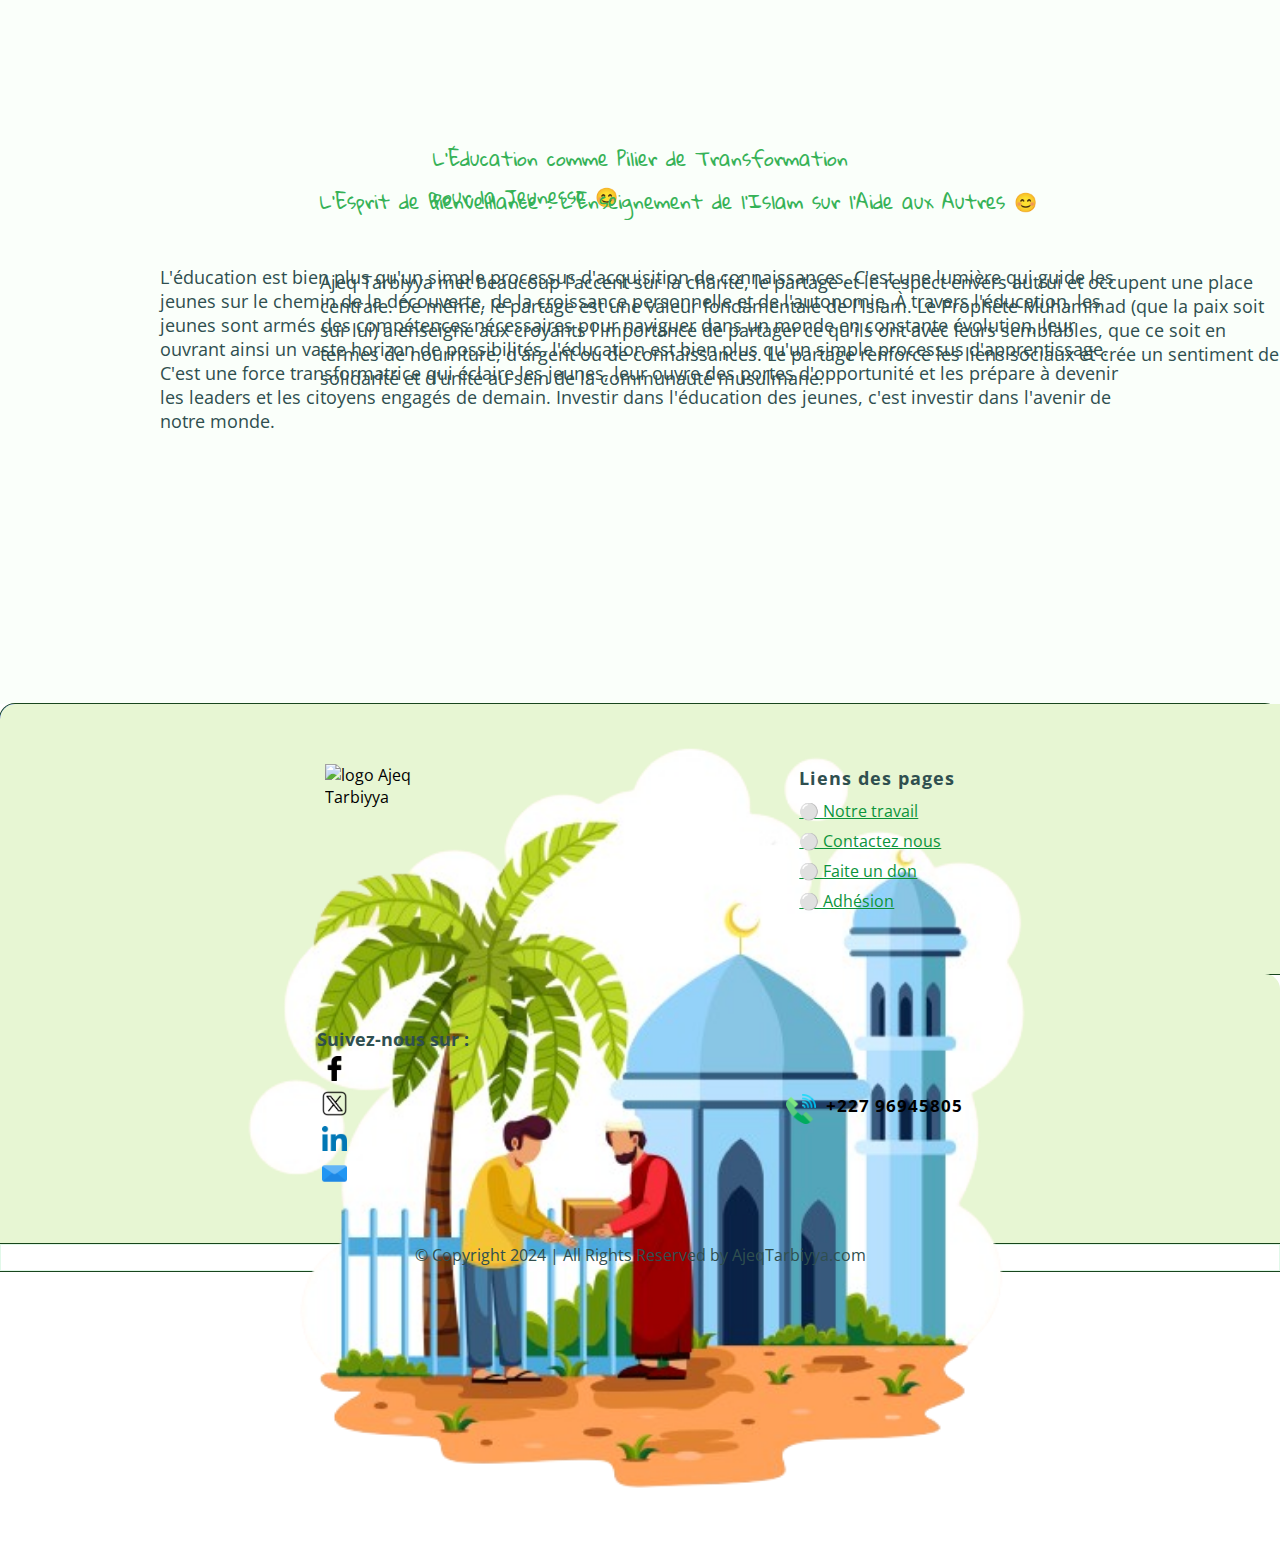
==== commit b457e4e9: "footer modification" ====
--- a/index.html
+++ b/index.html
@@ -182,33 +182,66 @@
             alt="logo Ajeq Tarbiyya"
           />
           <ul>
-            <li class="nav-item lien-page">
-             Liens des pages
-            </li>
+            <li class="nav-item lien-page">Liens des pages</li>
             <li class="nav-item">
               <a class="link nav-link lien" href="ourwork.html"
                 >&#9898; Notre travail</a
               >
             </li>
             <li class="nav-item">
-              <a class="link nav-link lien" href="#"
-                >&#9898; Contactez nous</a
-              >
-            </li>
-            <li class="nav-item">
-              <a class="link nav-link lien" href="#"
-                >&#9898; Faite un don</a
-              >
-            </li>
-            <li class="nav-item">
-              <a class="link nav-link lien" href="#"
-                >&#9898; Adhésion</a
-              >
-            </li>
+              <a class="link nav-link lien" href="#">&#9898; Contactez nous</a>
+            </li>
+            <li class="nav-item">
+              <a class="link nav-link lien" href="#">&#9898; Faite un don</a>
+            </li>
+            <li class="nav-item">
+              <a class="link nav-link lien" href="#">&#9898; Adhésion</a>
             </li>
           </ul>
         </div>
-        <div class="col-md-6 col-sm-12 footer-social">ferf</div>
+        <div class="col-md-6 col-sm-12 footer-social">
+          <div class="social-icons">
+            <p>Suivez-nous sur :</p>
+            <ul class="list-social">
+              <li class="list-li">
+                <a href="#"
+                  ><img
+                    class="social-icons"
+                    src="images/facebook.png"
+                    alt="icon facebook"
+                /></a>
+              </li>
+              <li class="list-li">
+                <a href="#"
+                  ><img
+                    class="social-icons"
+                    src="images/twiter.png"
+                    alt="icon twiter"
+                /></a>
+              </li>
+              <li class="list-li">
+                <a href="#"
+                  ><img
+                    class="social-icons"
+                    src="images/linkedin.png"
+                    alt="icon linkedin"
+                /></a>
+              </li>
+              <li class="list-li">
+                <a href="#"
+                  ><img
+                    class="social-icons"
+                    src="images/email.png"
+                    alt="icon mail"
+                /></a>
+              </li>
+            </ul>
+          </div>
+          <div class="div-tel">
+            <img src="images/phone-call.png" alt="icon phone" />
+            <strong> +227 96945805</strong>
+          </div>
+        </div>
         <span> © Copyright 2024 | All Rights Reserved by AjeqTarbiyya.com</span>
       </div>
     </div>
--- a/styles/style.css
+++ b/styles/style.css
@@ -292,13 +292,17 @@
   background-color: #e7f6d3;
   height: 100%;
   border-radius: 0px 15px 0px 0px;
+  display: flex;
+  justify-content: space-evenly;
+  align-items: center;
 }
 .footer-row span{
   height: 10%;
   background-color: #fff;
   box-shadow: rgba(103, 218, 147, 0.2) 0px 0px 0px 1px inset, rgba(0, 50, 6, 0.9) 0px 0px 0px 1px;
   display: flex;
-  justify-content: center;
+  justify-content: center !important;
+  color: darkslategrey;
 }
 .footer-logo-img{
   width: 150px;
@@ -309,6 +313,42 @@
   letter-spacing: 1px;
   font-size: 18px;
   margin-bottom: 3px;
+  color: darkslategrey;
+}
+.social-icons{
+  display: flex;
+  flex-direction: column;
+}
+.social-icons p{
+ font-size: 18px;
+ font-weight: 700;
+ color: darkslategrey;
+ margin-bottom: 0;
+
+}
+.list-social{
+  display: flex;
+  flex-direction: column;
+}
+.list-social li{
+ list-style: none;
+ padding: 5px 0;
+ width: fit-content;
+}
+.list-social img{
+  width: 25px;
+  margin-left: 5px;
+}
+.div-tel{
+display: flex;
+}
+.div-tel strong{
+  font-size: 17px;
+  letter-spacing: 1px;
+  }
+.div-tel img{
+  width: 30px;
+  margin-right: 10px;
 }
 /* ================ FIN ========================= */
 @media screen and (min-width:992px) {
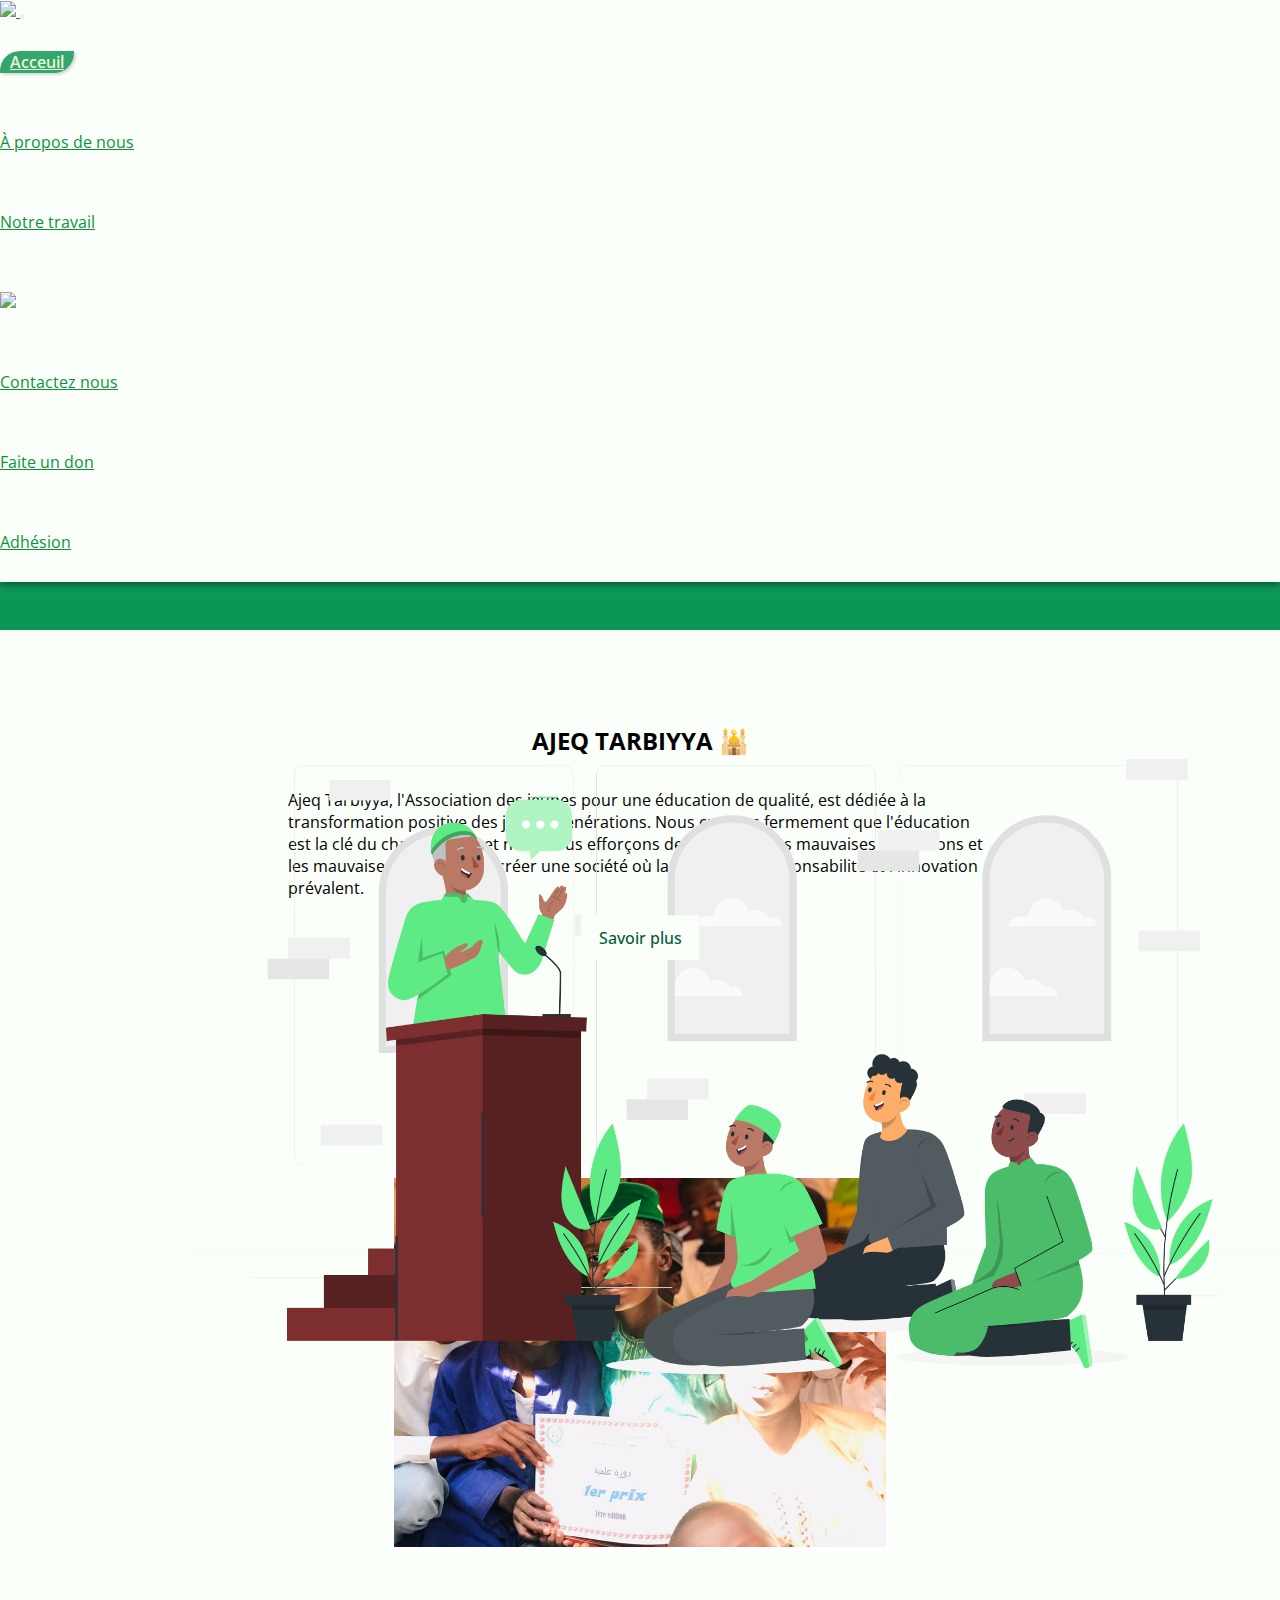
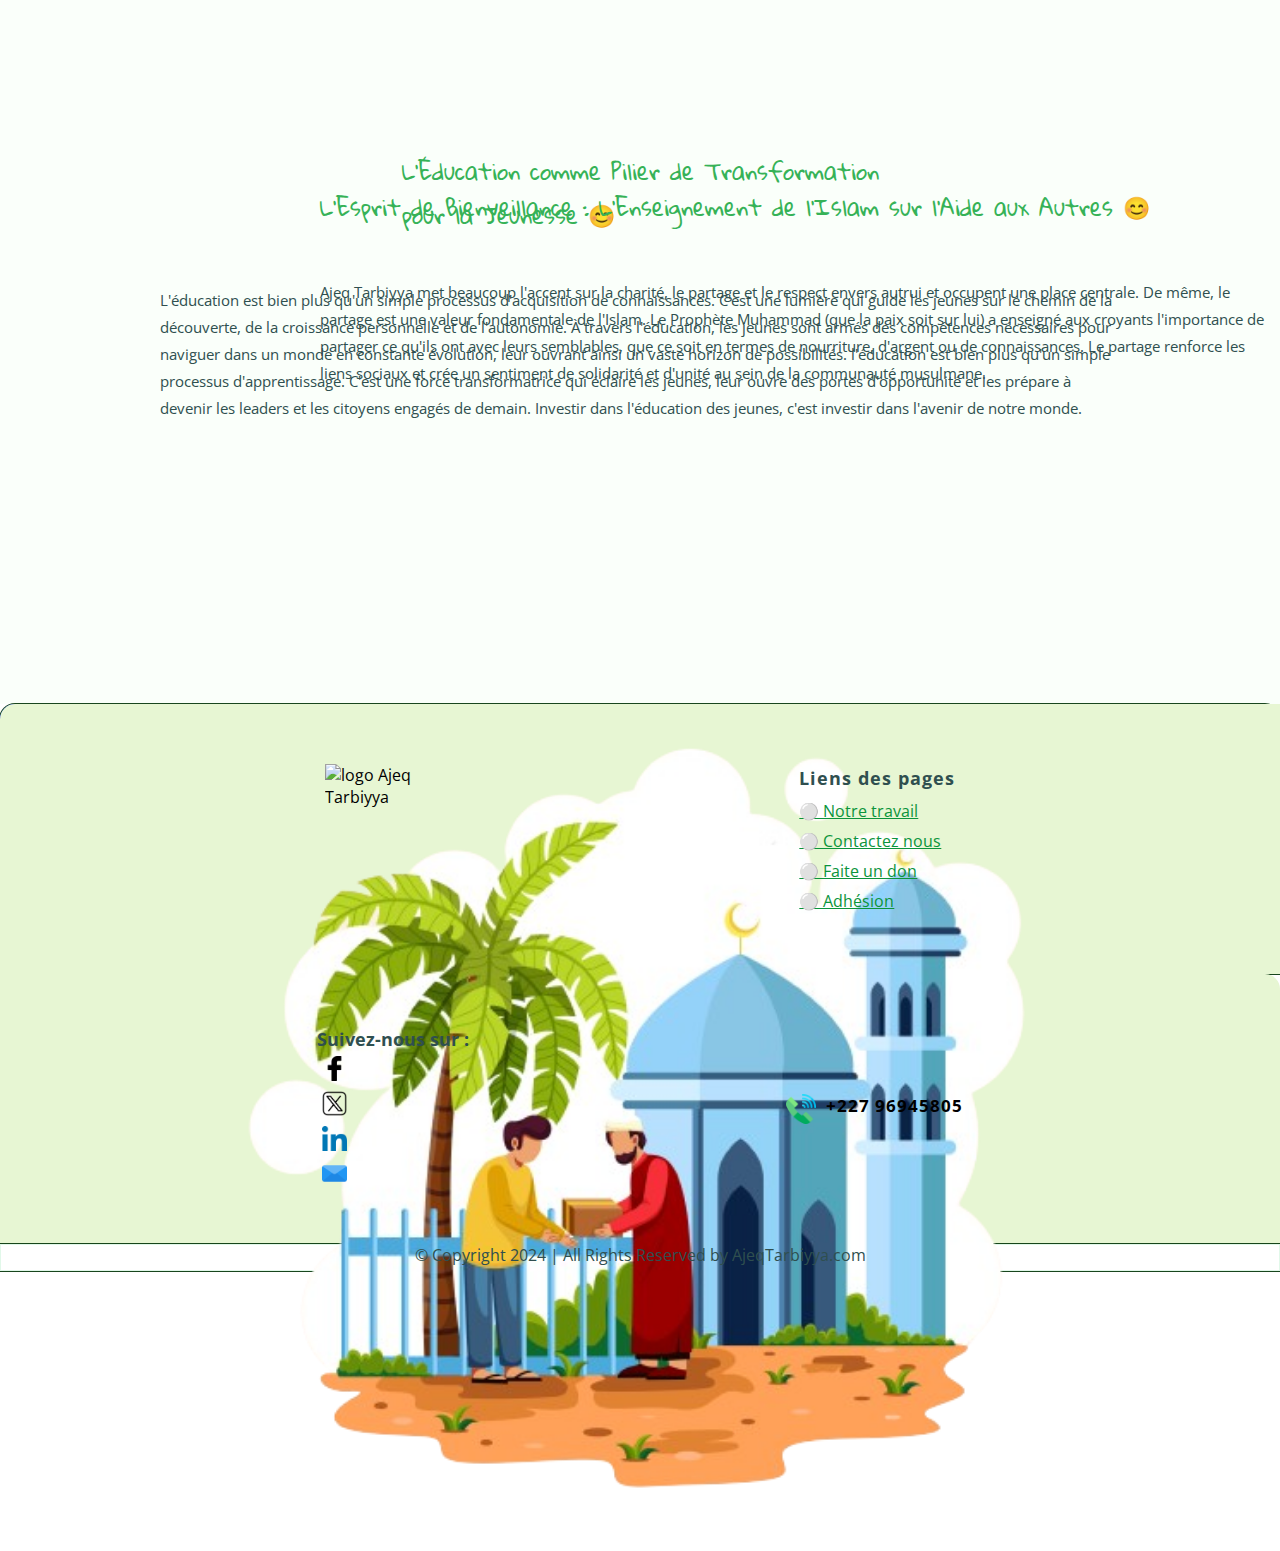
==== commit e9920662: "modification of home page" ====
--- a/index.html
+++ b/index.html
@@ -64,7 +64,9 @@
                 </a>
               </li>
               <li class="nav-item">
-                <a class="link nav-link mx-2 lien" href="#">Contactez nous</a>
+                <a class="link nav-link mx-2 lien" href="contact.html"
+                  >Contactez nous</a
+                >
               </li>
               <li class="nav-item">
                 <a class="link nav-link mx-2 lien" href="#">Faite un don</a>
--- a/styles/style.css
+++ b/styles/style.css
@@ -263,32 +263,36 @@
 
 /* ================ FIN ========================= */
 /* ================ FOOTER ========================= */
-.footer{
+.footer {
   height: 30vh;
   width: 100%;
   background-color: green !important;
   border-radius: 15px 15px 0px 0px;
   box-shadow: rgba(103, 218, 147, 0.2) 0px 0px 0px 1px inset, rgba(0, 50, 6, 0.9) 0px 0px 0px 1px;
 }
-.footer-row{
+
+.footer-row {
   height: 100%;
   background-color: blue;
   border-radius: 15px 15px 0px 0px;
 }
-.footer-logo{
+
+.footer-logo {
   background-color: #e7f6d3;
   height: 100%;
   border-radius: 15px 0px 0px 0px;
   display: flex;
   justify-content: space-evenly;
   align-items: center;
-  
-}
-.footer-logo ul .nav-item{
- line-height: 30px;
-  
-}
-.footer-social{
+
+}
+
+.footer-logo ul .nav-item {
+  line-height: 30px;
+
+}
+
+.footer-social {
   background-color: #e7f6d3;
   height: 100%;
   border-radius: 0px 15px 0px 0px;
@@ -296,7 +300,8 @@
   justify-content: space-evenly;
   align-items: center;
 }
-.footer-row span{
+
+.footer-row span {
   height: 10%;
   background-color: #fff;
   box-shadow: rgba(103, 218, 147, 0.2) 0px 0px 0px 1px inset, rgba(0, 50, 6, 0.9) 0px 0px 0px 1px;
@@ -304,89 +309,171 @@
   justify-content: center !important;
   color: darkslategrey;
 }
-.footer-logo-img{
+
+.footer-logo-img {
   width: 150px;
   height: 150px !important;
 }
-.lien-page{
+
+.lien-page {
   font-weight: 700;
   letter-spacing: 1px;
   font-size: 18px;
   margin-bottom: 3px;
   color: darkslategrey;
 }
-.social-icons{
-  display: flex;
-  flex-direction: column;
-}
-.social-icons p{
- font-size: 18px;
- font-weight: 700;
- color: darkslategrey;
- margin-bottom: 0;
-
-}
-.list-social{
-  display: flex;
-  flex-direction: column;
-}
-.list-social li{
- list-style: none;
- padding: 5px 0;
- width: fit-content;
-}
-.list-social img{
+
+.social-icons {
+  display: flex;
+  flex-direction: column;
+}
+
+.social-icons p {
+  font-size: 18px;
+  font-weight: 700;
+  color: darkslategrey;
+  margin-bottom: 0;
+
+}
+
+.list-social {
+  display: flex;
+  flex-direction: column;
+}
+
+.list-social li {
+  list-style: none;
+  padding: 5px 0;
+  width: fit-content;
+}
+
+.list-social img {
   width: 25px;
   margin-left: 5px;
 }
-.div-tel{
-display: flex;
-}
-.div-tel strong{
+
+.div-tel {
+  display: flex;
+}
+
+.div-tel strong {
   font-size: 17px;
   letter-spacing: 1px;
-  }
-.div-tel img{
+}
+
+.div-tel img {
   width: 30px;
   margin-right: 10px;
 }
+
 /* ================ FIN ========================= */
 @media screen and (min-width:992px) {
   .nav-item {
     line-height: 80px;
   }
-  .navbar-nav li .active{
-    padding: 0 10px !important;
-    color: #e7f6d3 !important;
-    background-color: #34a66b!important;
-    font-weight: 600;
-    border-radius: 20px 0px 20px 0px;
-    box-shadow: rgba(0, 0, 0, 0.15) 1.95px 1.95px 2.6px;
+}
+
+  @media screen and (max-width:1440px) {
+    .good-education-illus img {
+      width: 85%;
+    }
+    .good-education-text h3{
+      font-size: 22px !important;
+    }
+    .good-education-text p{
+      font-size: 15px !important;
+      line-height: 1.8;
+    }
+    .div_head_text p{
+      font-size: 16px;
+    }
+    .charity-SE-text h3{
+      font-size: 22px !important;
+    }
+    .charity-SE-text p{
+      font-size: 15px !important;
+      line-height: 1.8;
+    }
+    .charity-SE-text img {
+      width: 85%;
+    }
+    .good-education-text {
+      background-image: url(../images/mandala-green.jpg);
+      background-repeat: no-repeat;
+      background-size: 230px;
+      background-position: bottom -27% right -10%;
+    }
+    .charity-SE-illus {
+      background-image: url(../images/mandala-green.jpg);
+      background-repeat: no-repeat;
+      background-size: 230px;
+      background-position: top -27% right 12%;
+    }
+
+    .navbar-nav li .active {
+      padding: 0 10px !important;
+      color: #e7f6d3 !important;
+      background-color: #34a66b !important;
+      font-weight: 600;
+      border-radius: 20px 0px 20px 0px;
+      box-shadow: rgba(0, 0, 0, 0.15) 1.95px 1.95px 2.6px;
+    }
+
+    .footer-logo .nav-item {
+      list-style: none !important;
+    }
   }
-  .footer-logo .nav-item {
-   list-style: none !important;
+
+  @media screen and (max-width:843px) {
+    header {
+      width: 100%;
+      height: 100vh !important;
+    }
   }
-}
-
-@media screen and (max-width:843px) {
-  header {
-    width: 100%;
-    height: 100vh !important;
-  }
-}
-
-@media screen and (max-width:1024px) {
-  header {
-    width: 100%;
-    height: 90vh !important;
-  }
-
-  #scrollingText {
-    font-size: 14px;
-    width: 85% !important;
-  }
-
-  .w3-section {
-    width: 85%;
-  }
-}+
+  @media screen and (max-width:1024px) {
+    header {
+      width: 100%;
+      height: 80vh !important;
+    }
+    .good-education-text h3{
+      font-size: 18px;
+    }
+    .good-education-text p{
+      font-size: 14px !important;
+      width: 85%;
+    }
+    .good-education-illus img {
+      width: 90% !important;
+    }
+    .charity-SE-text h3{
+      font-size: 18px;
+    }
+    .charity-SE-illus img{
+      width: 90% !important;
+    }
+    .charity-SE-text p{
+      font-size: 14px !important;
+    }
+    .good-education-text {
+      background-image: url(../images/mandala-green.jpg);
+      background-repeat: no-repeat;
+      background-size: 200px;
+      background-position: bottom -31% right -10%;
+    }
+    .charity-SE-illus {
+      background-image: url(../images/mandala-green.jpg);
+      background-repeat: no-repeat;
+      background-size: 200px;
+      background-position: top -25% right 20%;
+    }
+
+    #scrollingText {
+      font-size: 14px;
+      width: 85% !important;
+    }
+
+    .w3-section {
+      width: 85%;
+    }
+  }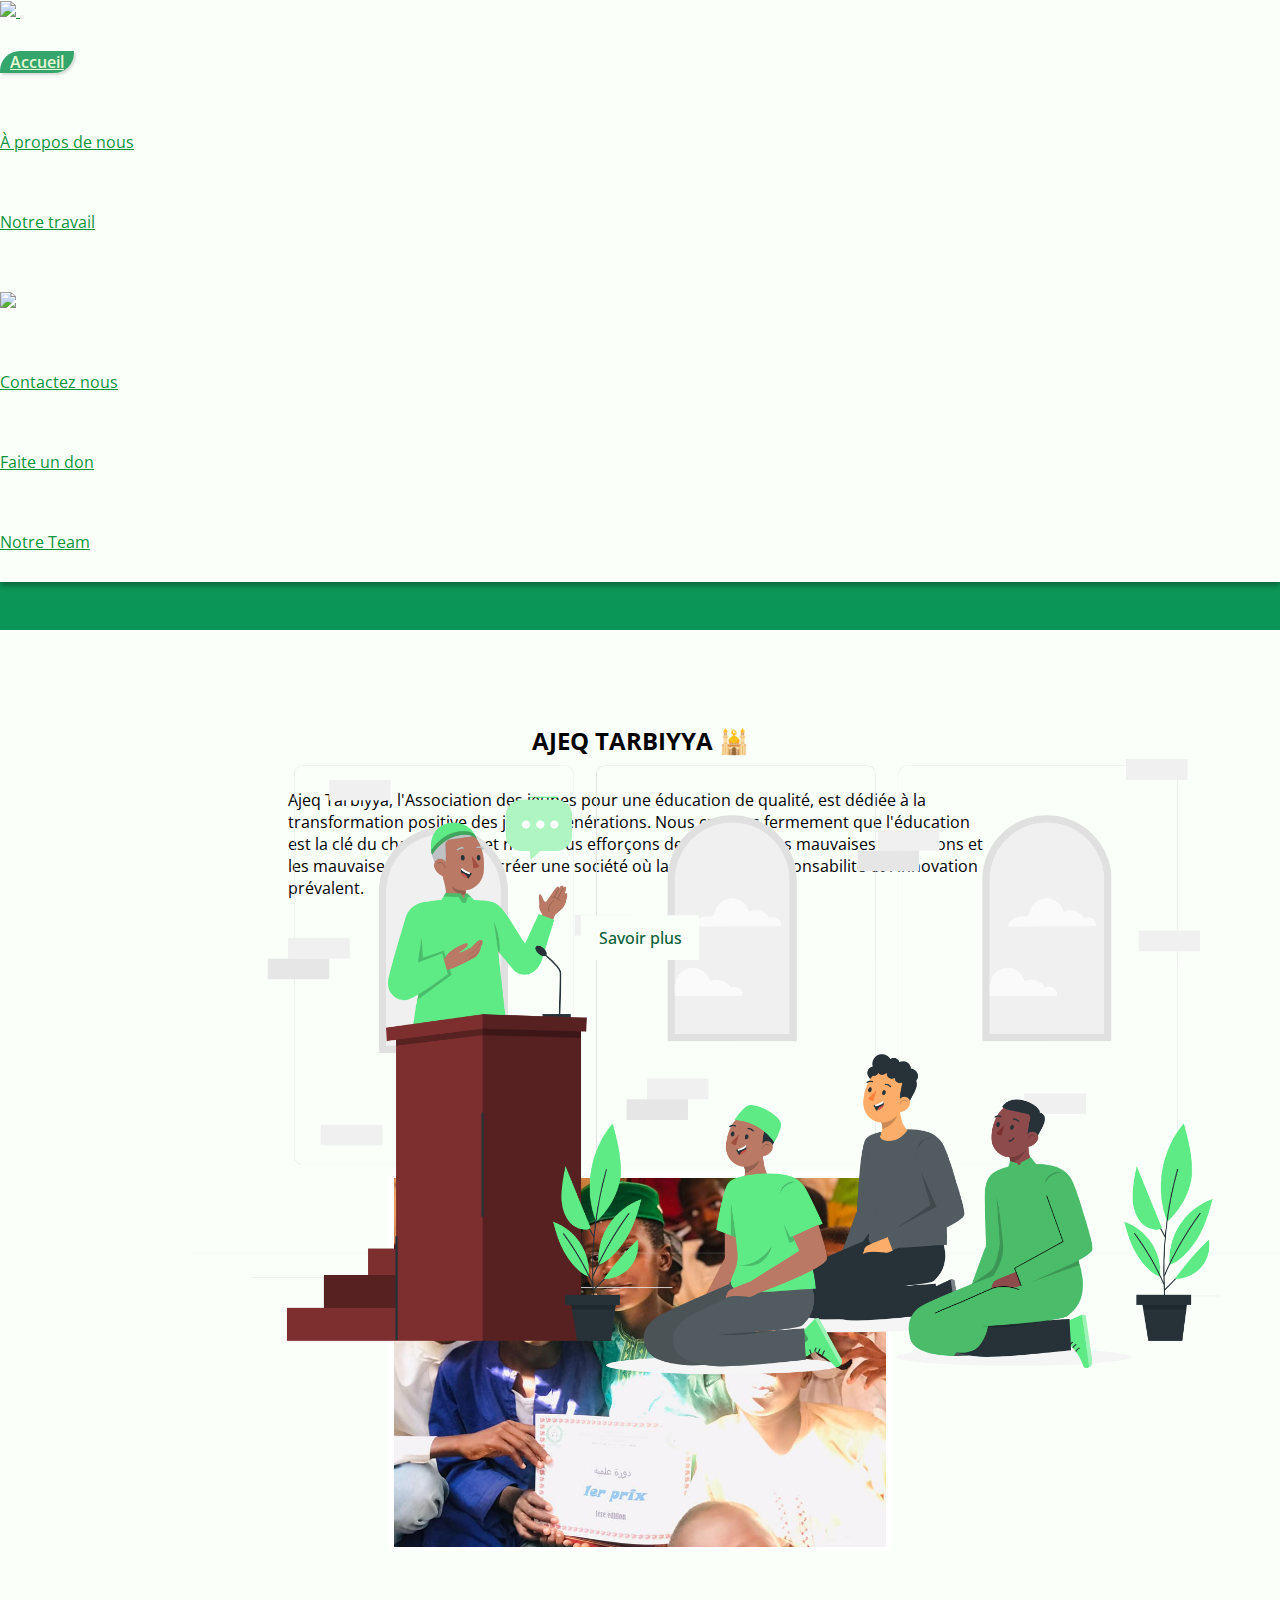
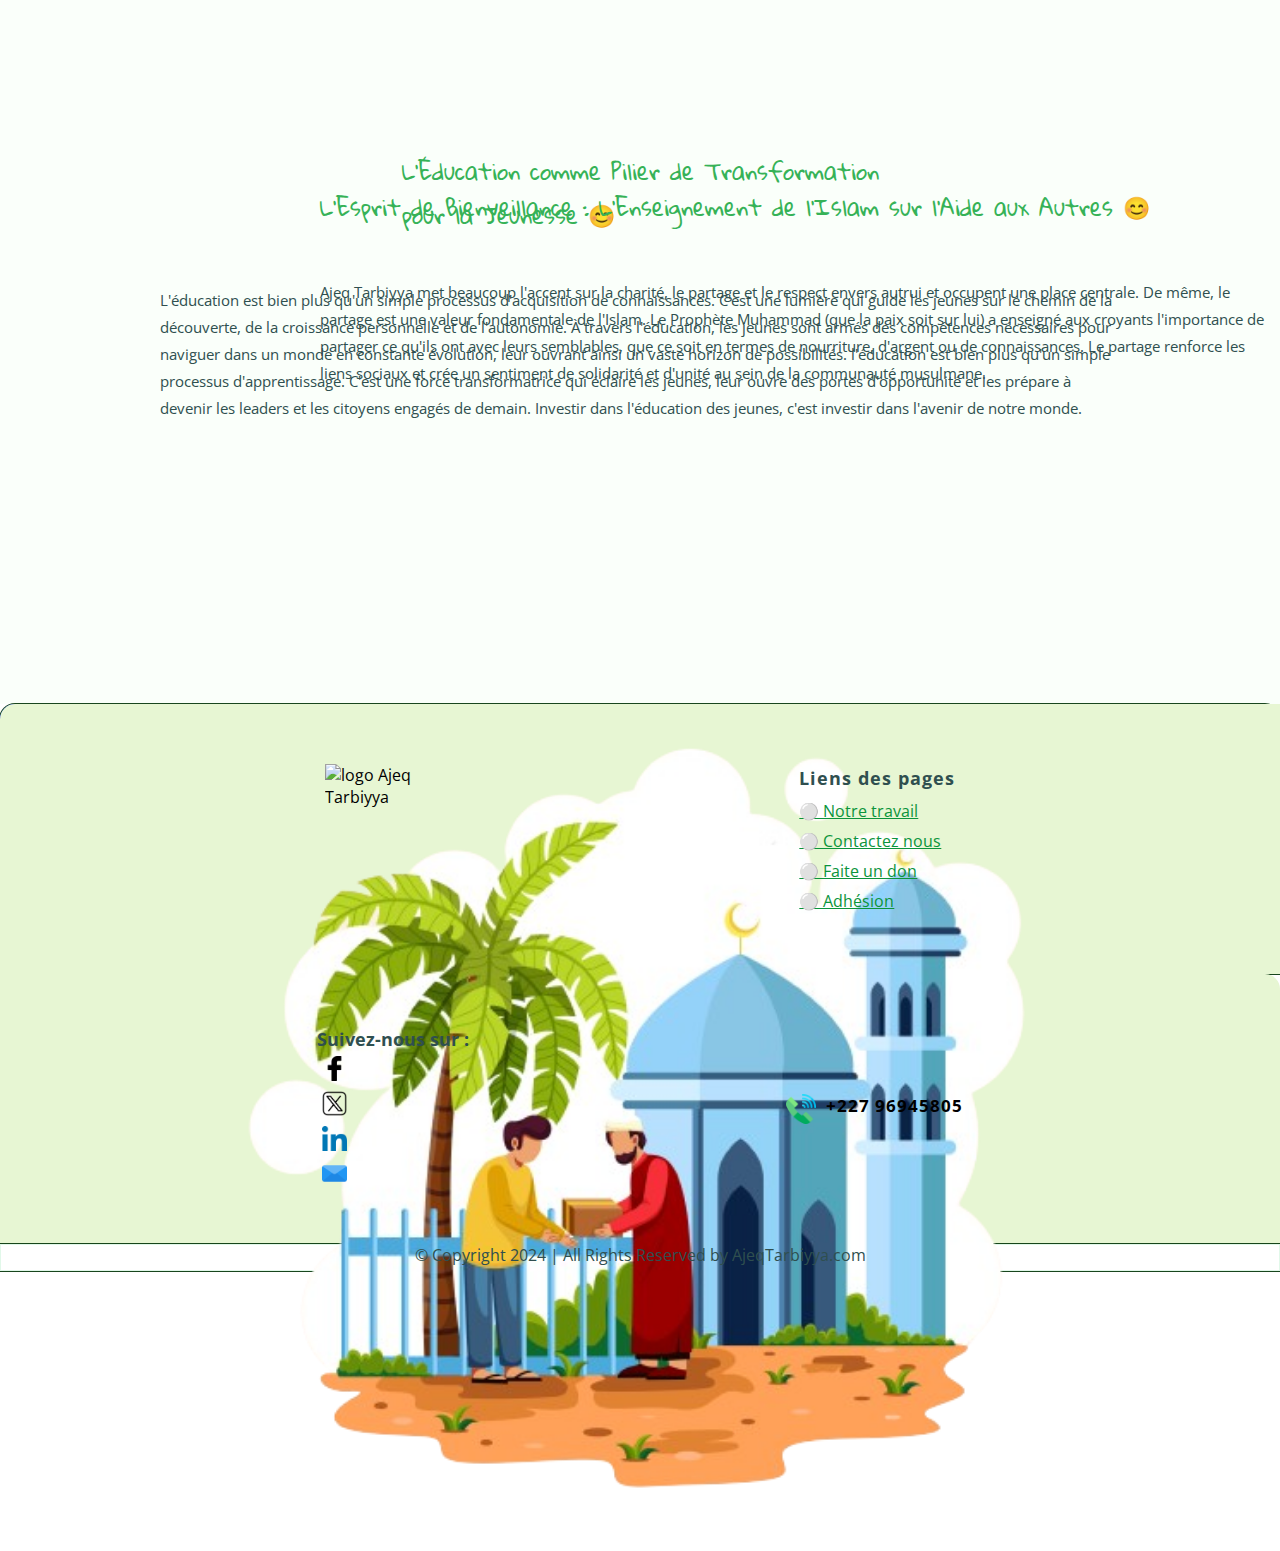
==== commit a6be942d: "notre team page creation" ====
--- a/index.html
+++ b/index.html
@@ -42,7 +42,7 @@
                   class="link nav-link mx-2 active lien"
                   aria-current="page"
                   href="index.html"
-                  >Acceuil</a
+                  >Accueil</a
                 >
               </li>
               <li class="nav-item">
@@ -72,7 +72,7 @@
                 <a class="link nav-link mx-2 lien" href="#">Faite un don</a>
               </li>
               <li class="nav-item">
-                <a class="link nav-link mx-2 lien" href="#">Adhésion</a>
+                <a class="link nav-link mx-2 lien" href="notre-team.html">Notre Team</a>
               </li>
             </ul>
           </div>
